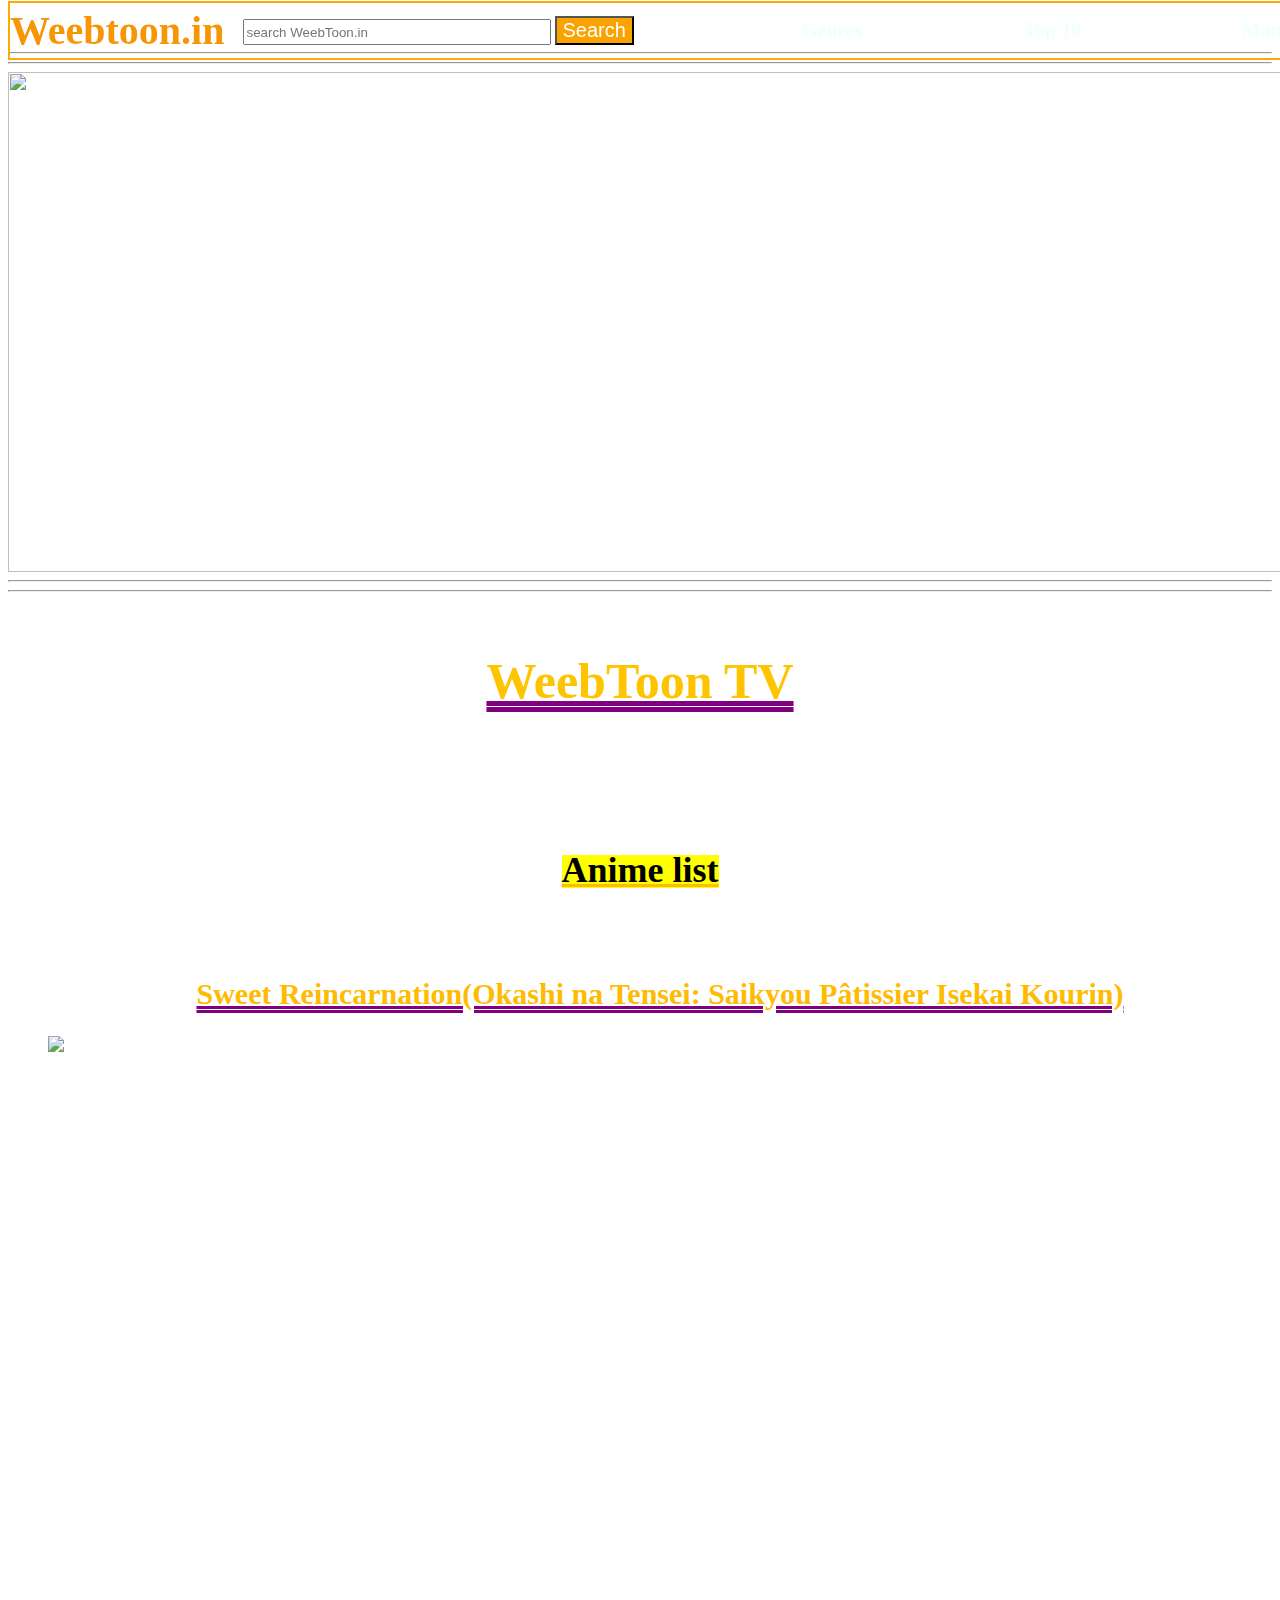
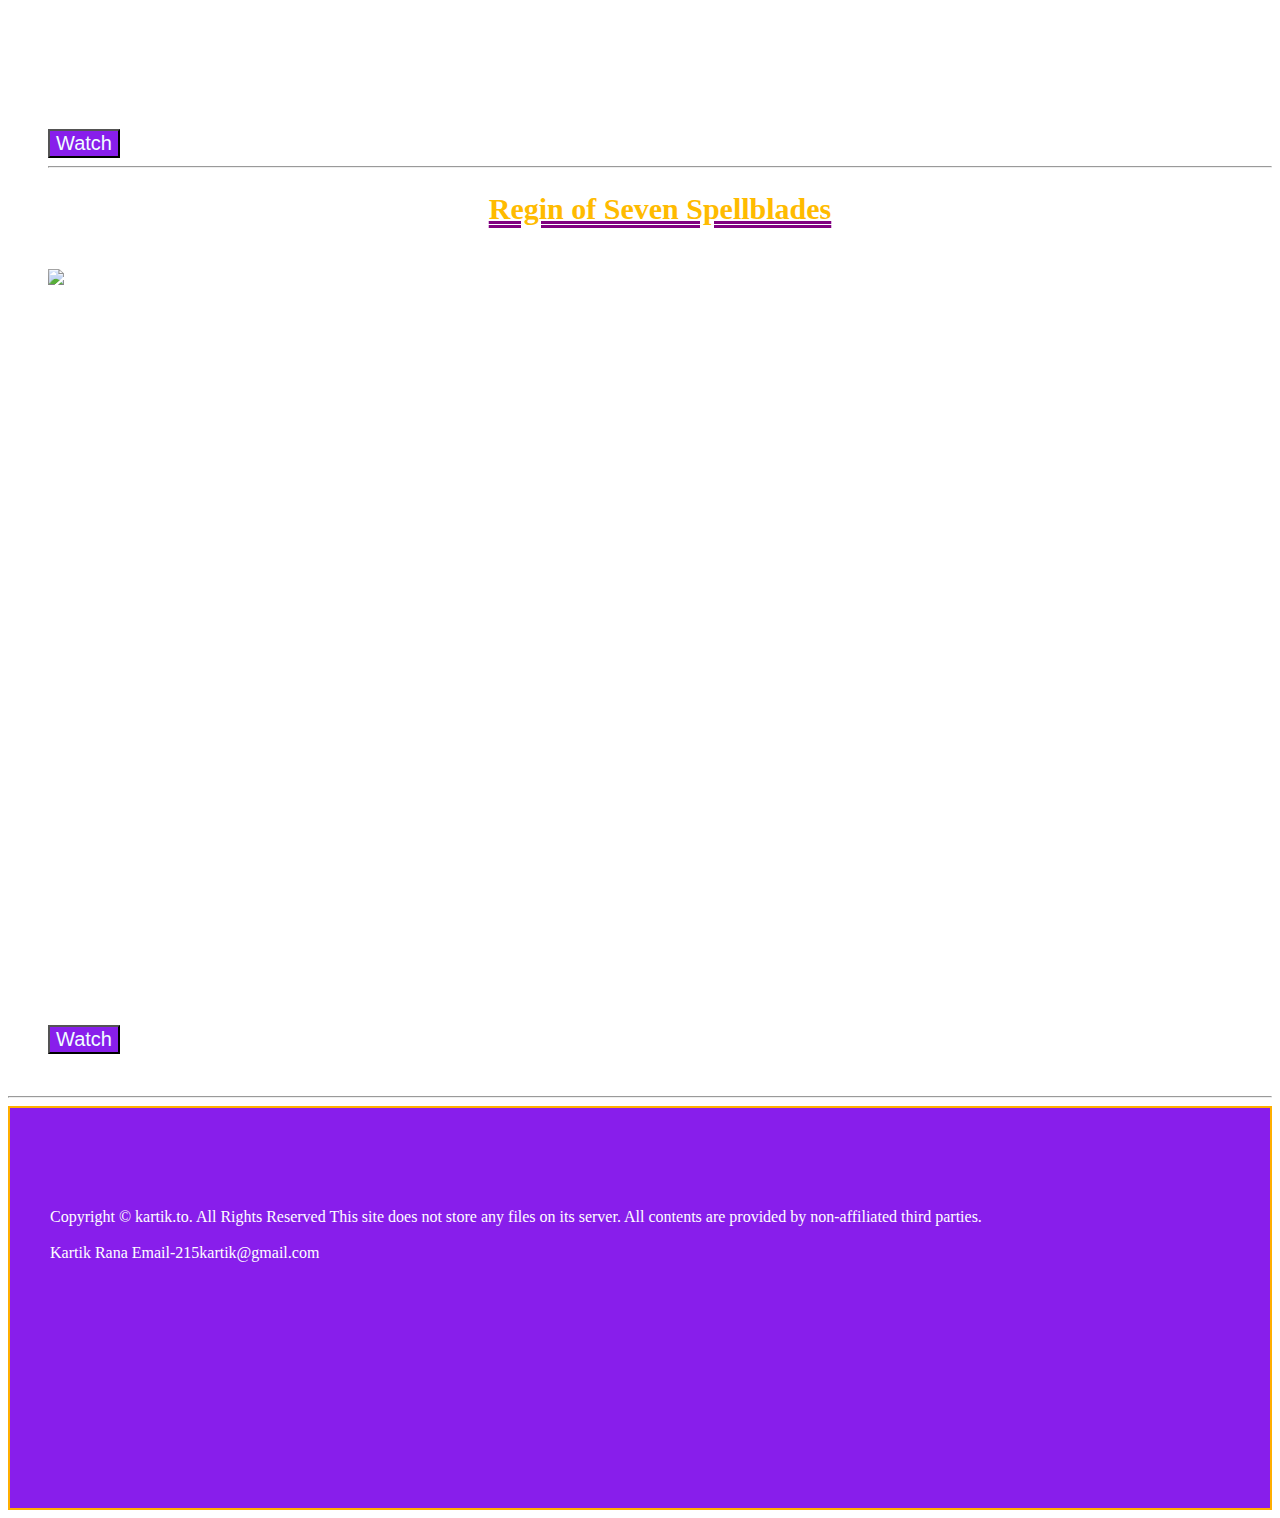
==== index.html @ 0a960207 "nav bar image added" ====
<!DOCTYPE html>
<html lang="en">
  <head>
    <meta charset="UTF-8" />
    <meta name="viewport" content="width=device-width, initial-scale=1.0" />
    <meta name="author" content="Kartik" />
    <meta
      name="discription"
      content="In this website you can watch free anime without  any ads . Content will keep on changing"
    />
    <link rel="stylesheet" href="style.css" />
    <title>Document</title>
  </head>

  <header>
   
    <nav>
      <div class="div" id="navbar">
      
        <a id="logo" href="index.html">Weebtoon.in</a>

        <div id="searchtab">
        <input placeholder="search WeebToon.in" id="searchbar" />
        <button class="button" id="weebtoonbutton">Search</button>
        </div>

        <div id="nav">
        <a class="nav">Genres</a>
        <a class="nav">Top 10</a>
        <a class="nav">Manga</a>
        </div>
        <a class="account"><button id="login">Log-In</button></a>
      
    </div>
    </nav>
  </header>

  <body>
    <br />
    <br />
    <hr />
    <hr />

    <main>
      <img
        class="image"
        id="image1"
        src="https://th.bing.com/th/id/OIP.C_GV-JDkjo9J9HFlaAhZUwHaHa?pid=ImgDet&rs=1"
        width="1500"
        height="500"
      />
      <hr />
      <hr />
      <br />
      <h1 class="heading" id="heading1one">
        WeebToon TV
      </h1>
      

      <p class="paragraph" id="paragraph1">
        <big
          >In this website you can watch free anine which are avilable on this
          website,Content on this website is avilable only for a short period of
          time.All the anime and content of these anime which i upload here is
          not legealy owned by me I dont have copyright of the content nor I
          have the permission to brodcast it.
        </big>
      </p>

      <h2 class="heading" id="heading2one">
        <mark
          ><big>Anime list</big></mark
        >
      </h2>
      <br />
      <br />
      <ul>
        <li>
          <h2 class="heading" id="heading2two">
                Sweet Reincarnation(Okashi na Tensei: Saikyou Pâtissier
                  Isekai Kourin)
              </h2>
          <img
            class="image"
            id="image2"
            src="https://th.bing.com/th/id/OIP.bmdhV1GUwu1mH4zPFfCJNAAAAA?pid=ImgDet&rs=1"
            height="500"
          />
        </li>
        <blockquote cite="https://myanimelist.net/anime/52611/Okashi_na_Tensei">
          <p class="paragraph" id="paragraph2">
            <big>
              A promising pâtissier meets his demise and leaves the world
              without ever having achieved his dream of making the world's
              greatest pastry. But when he is given another chance, he
              reincarnates as nine-year-old Pastry Mille Morteln, determined to
              be successful this second time. His life would not be as sweet as
              his treats, though, as he encounters unfamiliar hardships in the
              magical world. To get one step closer to his lifelong desire,
              Pastry must learn how to fight, utilizing his confectionary
              knowledge and discovering magic along the way.
            </big>
          </p>
        </blockquote>
        <br />
        <button class="button" id="button1">
          <a href="SweetReincarnation.html">Watch</a>
        </button>

        <br />
        <hr />
        <li>
          <h2 class="heading" id="heading2three">
                Regin of Seven Spellblades
              </h2>
          <br />
          <img
            class="image"
            id="image3"
            src="https://th.bing.com/th/id/OIP.89ikvZV5ttyG23_Lf971PQHaLI?pid=ImgDet&rs=1"
            height="500"
          />
          <blockquote
            cite="https://en.wikipedia.org/wiki/Reign_of_the_Seven_Spellblades"
          >
            <p class="paragraph" id="paragraph3">
              <big>
                Springtime at Kimberly Magic Academy brings a new batch of
                first-year students. Among this year's batch is a one Oliver
                Horn, a boy with a mission burning in his chest. His objective
                is to exact vengeance on the members of Kimberly's faculty that
                brutally murdered his mother, however, when he meets a samurai
                girl from the distant nation of Yamatsu, Oliver is trapped
                between his mission and his curiosity with the samurai girl,
                Nanao Hibiya. Alongside her, Oliver meets several other students
                that he becomes fast friends with, however, will these
                friendships prove detrimental to Oliver's vendetta? More
                importantly, as introduced to him and the rest of the
                first-years during the entrance ceremony, Kimberly Academy has
                never once seen a school year without a single student death.
                Can Oliver and his friends survive these seven years of hell?
              </big>
            </p>
          </blockquote>
          <button class="button" id="button2">
            <a href="Reign of SevenSpellblades.html">Watch</a>
          </button>
        </li>
      </ul>
    </main>

    <br />
    <hr />
    <footer>
      
      Copyright © kartik.to. All Rights Reserved
This site does not store any files on its server. All contents are provided by non-affiliated third parties.
     <br/>
    <br/>
      Kartik Rana Email-215kartik@gmail.com
    
    </footer>
  </body>
</html>
---- style.css ----
body {
    background-image: url("https://th.bing.com/th/id/R.cb3ea77bc303d8e379aca0c0916cafac?rik=Y6DYZIYKjjA3ag&riu=http%3a%2f%2fgetwallpapers.com%2fwallpaper%2ffull%2fa%2f9%2f2%2f29702.jpg&ehk=XzBkKN86zXbM%2fLyfdNITGljJEUEH%2blam0UL%2btdeZRA8%3d&risl=&pid=ImgRaw&r=0");
    color: white;
    background-size: cover;
}

#navbar {
    background-image: url(https://wallpaperbat.com/img/533262-desktop-wallpaper-glitter-fur-abstract-art-hd-image-picture-background-91f880.jpg);
    border: 2px solid rgb(250, 172, 3);
    height: 55px;
    width: 1890px;
    position: fixed;
    top:1px;
    display: flex;
    justify-content: space-between;
    align-items: center;
    align-content: center;




}


#weebtoonbutton {

    background-color: rgb(250, 162, 0);
    color: white;
    
}


#nav{
    display: flex;
    justify-content: space-between;
    width: 500px;
    margin-left: -300px;
}

.nav {
    font-size: 20px;
    font-weight: 800;


}

#logo {
    font-size: 40px;
    color: rgb(247, 150, 5);
    font-weight: 900;
    margin-right: 30px;



}



#searchtab{
    margin-left: -480px;
    display: inline-block;

}


#searchbar{
    height: 20px;
    width: 300px;
}

#account {

    margin-left: 00px;
    margin-right: 0px;

}

#login {

    background-color: rgb(255, 196, 0);
    color: white;
    width: 110px;
    border-radius: 15px;
    height: 35px;
    margin: 10px;
}


#summary1 {
    font-size: 30px;
}



#heading1one {
    font-size: 50px;
    text-decoration: purple double underline;
    color: rgb(255, 196, 0);
}


#heading1three {
    text-align: center;
    color: rgb(255, 187, 0);
    text-decoration: double purple underline;
    font-size: 50px;
    font-weight: bolder;
}


#heading1two {
    font-size: 50px;
    text-decoration: purple double underline;
    font-weight: bolder;
    color: rgb(255, 187, 0);

}


.heading{
    text-align: center;
    font-size: 30px;
    text-decoration: underline rgb(255, 187, 0);
}



#heading2one {
    font-size: 30px;
}




#heading2two,#heading2three{
    color: rgb(255, 187, 0);
    text-decoration: underline double purple;
}



#heading2four,
#heading2five,
#heading2six,
#heading2seven {
    font-size: 30px;
    text-decoration: underline rgb(255, 187, 0);
}




p {

    text-align: center;
    font-style: italic;
    font-size: 20px;
}

img {
    display: block;
    margin-left: auto;
    margin-right: auto;
}





button {
    text-align: center;
    font-size: 20px;
    background-color: rgb(136, 30, 235)
}

a {
    text-decoration: none;
    color: azure;
}





iframe {
    display: block;
    margin-right: auto;
    margin-left: auto;
}




footer {
    background-color: rgb(136, 30, 235);
    height: 300px;
    font-weight: 400;
    font-size: medium;
    border: 2px solid rgb(255, 174, 0);
    padding-top: 100px;
    padding-left: 40px;
    background-image: url("https://i.pinimg.com/originals/62/3c/b6/623cb658fb8a7a3fbddb359f93b27501.jpg");
    background-size: cover;
}
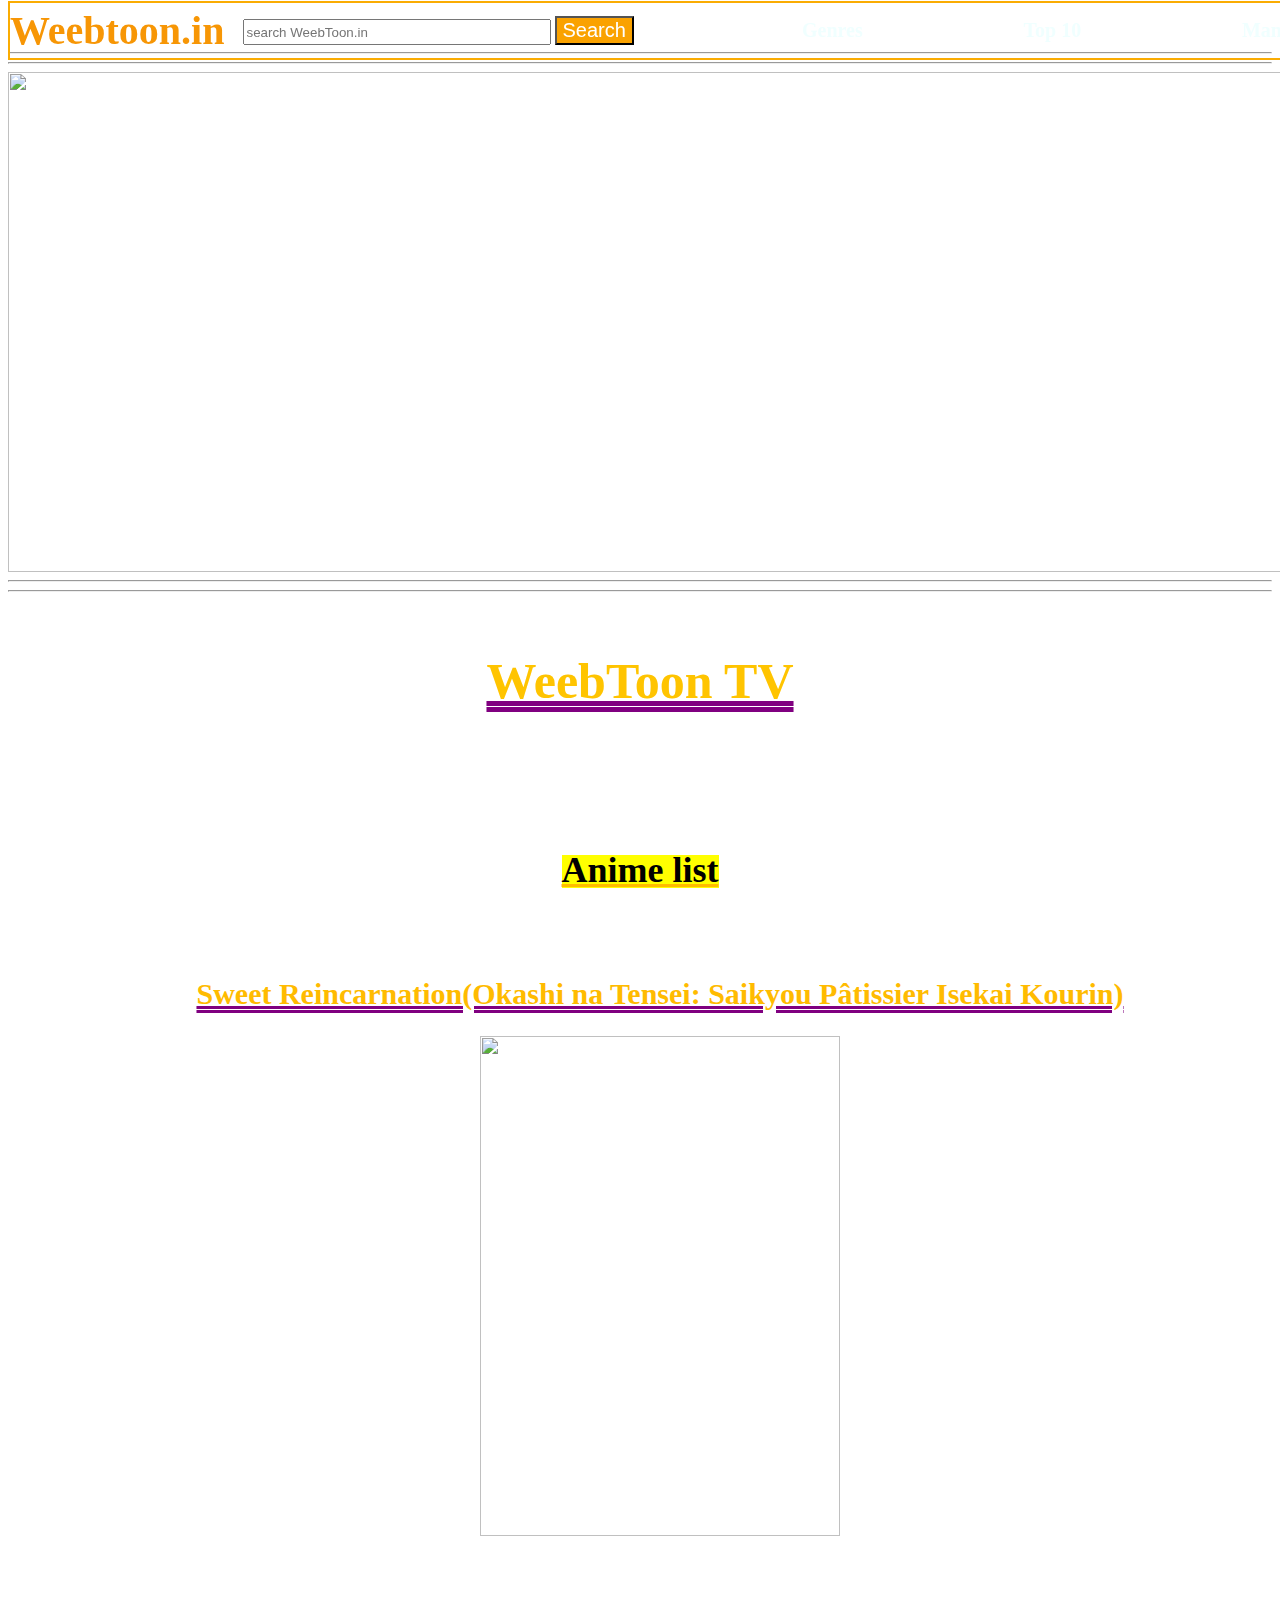
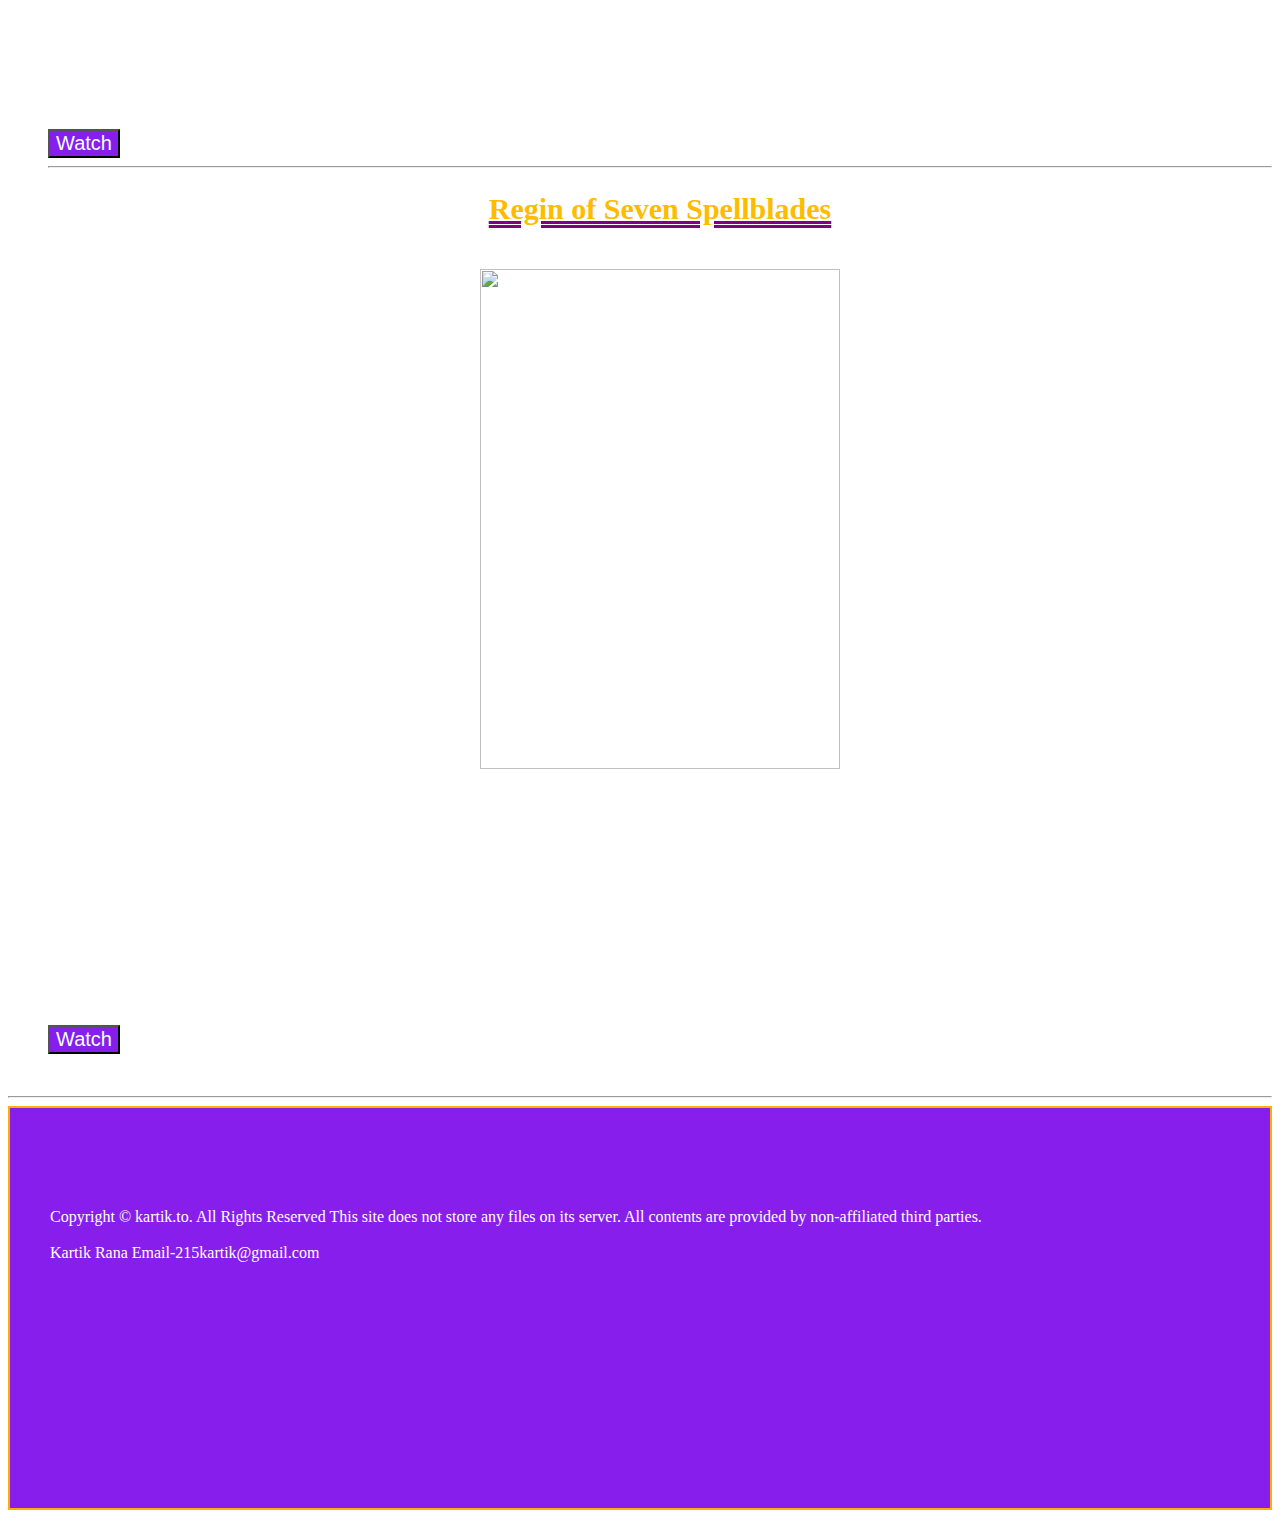
==== commit 64fd6476: "active added" ====
--- a/index.html
+++ b/index.html
@@ -46,8 +46,7 @@
         class="image"
         id="image1"
         src="https://th.bing.com/th/id/OIP.C_GV-JDkjo9J9HFlaAhZUwHaHa?pid=ImgDet&rs=1"
-        width="1500"
-        height="500"
+       
       />
       <hr />
       <hr />
@@ -84,8 +83,8 @@
             class="image"
             id="image2"
             src="https://th.bing.com/th/id/OIP.bmdhV1GUwu1mH4zPFfCJNAAAAA?pid=ImgDet&rs=1"
-            height="500"
-          />
+          /> 
+          
         </li>
         <blockquote cite="https://myanimelist.net/anime/52611/Okashi_na_Tensei">
           <p class="paragraph" id="paragraph2">
@@ -118,7 +117,7 @@
             class="image"
             id="image3"
             src="https://th.bing.com/th/id/OIP.89ikvZV5ttyG23_Lf971PQHaLI?pid=ImgDet&rs=1"
-            height="500"
+            
           />
           <blockquote
             cite="https://en.wikipedia.org/wiki/Reign_of_the_Seven_Spellblades"
--- a/style.css
+++ b/style.css
@@ -3,6 +3,8 @@
     color: white;
     background-size: cover;
 }
+
+
 
 #navbar {
     background-image: url(https://wallpaperbat.com/img/533262-desktop-wallpaper-glitter-fur-abstract-art-hd-image-picture-background-91f880.jpg);
@@ -16,10 +18,12 @@
     align-items: center;
     align-content: center;
 
-
-
-
-}
+}
+
+
+
+
+
 
 
 #weebtoonbutton {
@@ -28,6 +32,25 @@
     color: white;
     
 }
+
+#weebtoonbutton:hover{
+
+    background-color: yellow;
+    color: gray;
+    border: 2px solid snow;
+}
+
+#weebtoonbutton:active{
+
+    background-color: white;
+    color: orangered;
+    border: 2px solid black;
+}
+
+
+
+
+
 
 
 #nav{
@@ -39,10 +62,20 @@
 
 .nav {
     font-size: 20px;
-    font-weight: 800;
-
-
-}
+    font-weight: 800;}
+
+
+.nav:hover{
+    color: yellow;
+}
+
+.nav:active{
+    color: orangered;
+}
+
+
+
+
 
 #logo {
     font-size: 40px;
@@ -67,6 +100,12 @@
     height: 20px;
     width: 300px;
 }
+
+
+
+
+
+
 
 #account {
 
@@ -86,6 +125,25 @@
 }
 
 
+#login:hover{
+    background-color: yellow;
+    border: 2px solid snow;
+    color: gray;
+}
+
+
+#login:active{
+    background-color: white;
+    border: 2px solid black;
+    color: orangered;
+}
+
+
+
+
+
+
+
 #summary1 {
     font-size: 30px;
 }
@@ -157,10 +215,17 @@
     font-size: 20px;
 }
 
+
+#image2,#image3,#image4,#image5{
+    width:360px;
+}
+
 img {
     display: block;
     margin-left: auto;
     margin-right: auto;
+    width:1500px;
+    height: 500px
 }
 
 
@@ -172,6 +237,14 @@
     font-size: 20px;
     background-color: rgb(136, 30, 235)
 }
+button:hover{
+    color: grey;
+    background-color: blue;
+    border: 2px solid snow;
+}
+
+
+
 
 a {
     text-decoration: none;
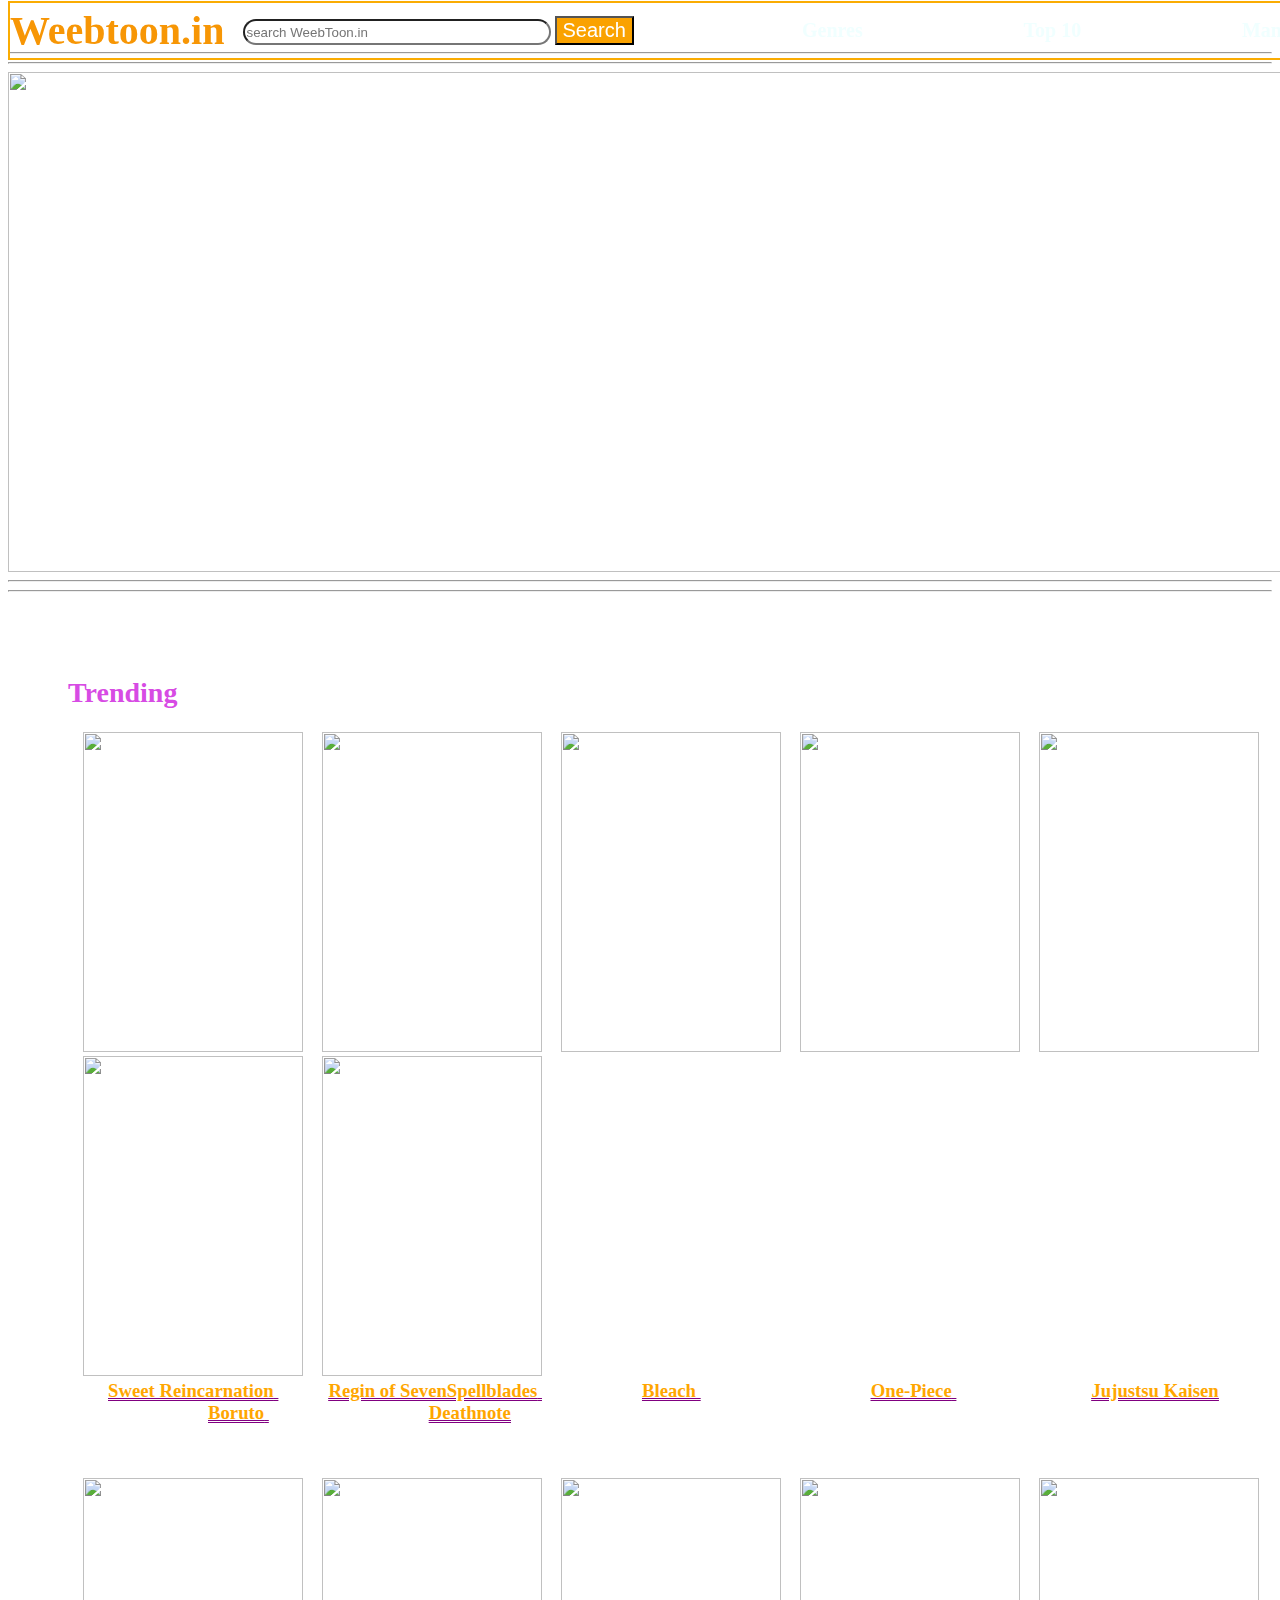
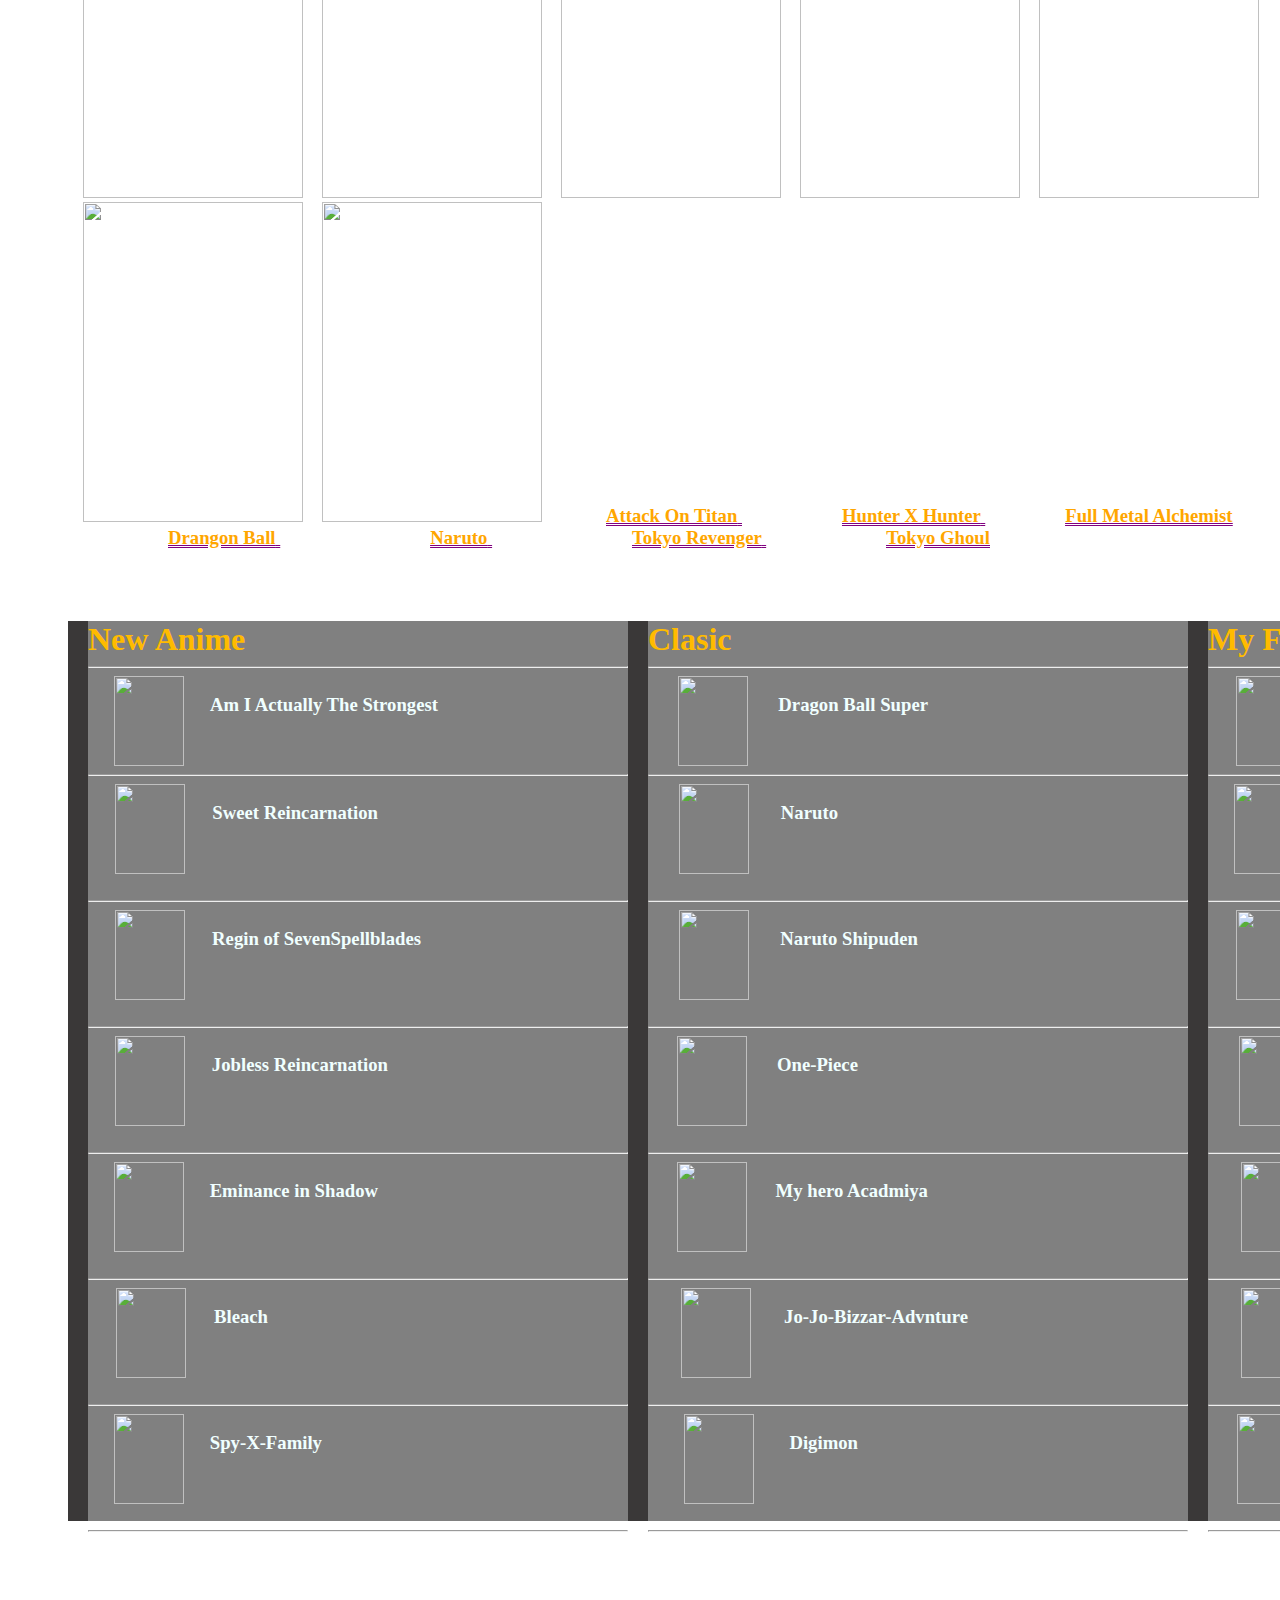
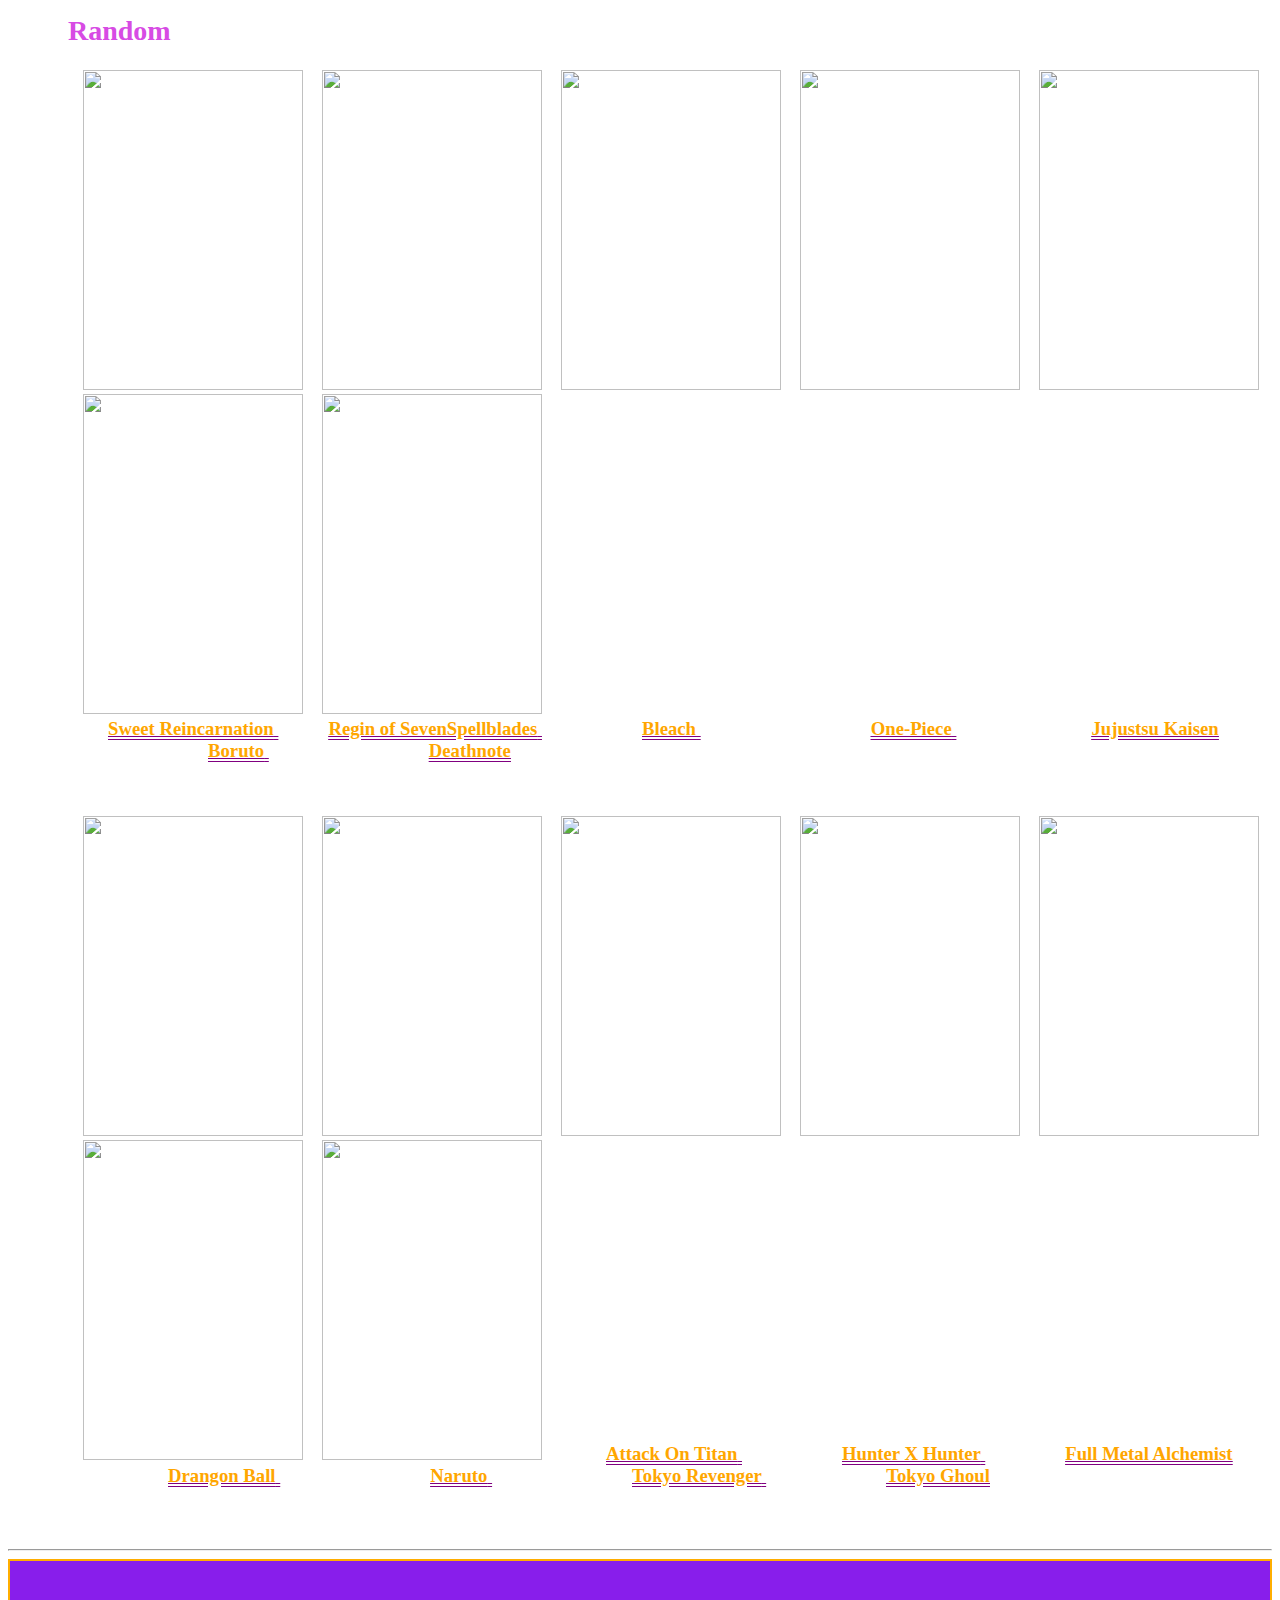
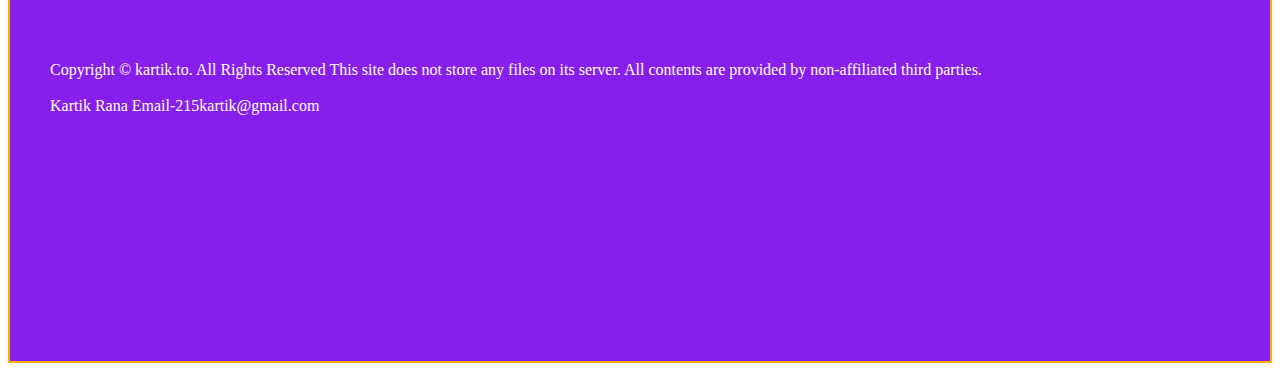
==== commit 3b6679b4: "index.html changed" ====
--- a/index.html
+++ b/index.html
@@ -13,25 +13,22 @@
   </head>
 
   <header>
-   
     <nav>
       <div class="div" id="navbar">
-      
         <a id="logo" href="index.html">Weebtoon.in</a>
 
         <div id="searchtab">
-        <input placeholder="search WeebToon.in" id="searchbar" />
-        <button class="button" id="weebtoonbutton">Search</button>
+          <input placeholder="search WeebToon.in" id="searchbar" />
+          <button class="button" id="weebtoonbutton">Search</button>
         </div>
 
         <div id="nav">
-        <a class="nav">Genres</a>
-        <a class="nav">Top 10</a>
-        <a class="nav">Manga</a>
+          <a class="nav">Genres</a>
+          <a class="nav">Top 10</a>
+          <a class="nav">Manga</a>
         </div>
         <a class="account"><button id="login">Log-In</button></a>
-      
-    </div>
+      </div>
     </nav>
   </header>
 
@@ -46,118 +43,601 @@
         class="image"
         id="image1"
         src="https://th.bing.com/th/id/OIP.C_GV-JDkjo9J9HFlaAhZUwHaHa?pid=ImgDet&rs=1"
-       
       />
       <hr />
       <hr />
       <br />
-      <h1 class="heading" id="heading1one">
-        WeebToon TV
-      </h1>
+      <br />
+      <br />
+      <div class="animetrending">
+        <h1 id="trending">Trending</h1>
+        <div id="trend container">
+          <a href="SweetReincarnation.html"
+            ><img
+              class="trendimg"
+              src="https://th.bing.com/th/id/OIP.bmdhV1GUwu1mH4zPFfCJNAAAAA?pid=ImgDet&rs=1"
+          /></a>
+          <a href="Reign of SevenSpellblades.html"
+            ><img class="trendimg"
+            src=https://th.bing.com/th/id/OIP.89ikvZV5ttyG23_Lf971PQHaLI?pid=ImgDet&rs=1></a
+          >
+          <a href="#"
+            ><img
+              class="trendimg"
+              src="https://i.pinimg.com/736x/6c/e2/0a/6ce20a503f023d55d7bdc68659932a11.jpg"
+          /></a>
+          <a href="#"
+            ><img
+              class="trendimg"
+              src="https://static.zoro.se/poster/one-piece.jpg"
+            />
+          </a>
+          <a href="#"
+            ><img
+              class="trendimg"
+              src="https://storage.mantan-web.jp/images/2021/01/04/20210104dog00m200003000c/007_size6.jpg"
+            />
+          </a>
+          <a href="#"
+            ><img
+              class="trendimg"
+              src="https://img.elo7.com.br/product/zoom/2C161A7/big-poster-anime-boruto-lo002-tamanho-90x60-cm-anime.jpg"
+            />
+          </a>
+          <a href="#"
+            ><img
+              class="trendimg"
+              src="https://image.tmdb.org/t/p/original/qDhbGqjZ7yFwa7FMIzuiQTQMfEQ.jpg"
+            />
+          </a>
+          <div id="trendname1">
+            <h3 class="trendname1" style="margin-left: 40px">
+              <a href="SweetReincarnation.html" class="trendname1"
+                >Sweet Reincarnation</a
+              >
+            </h3>
+            <h3 class="trendname1" style="margin-left: 50px">
+              <a href="Reign of SevenSpellblades.html" class="trendname1">
+                Regin of SevenSpellblades</a
+              >
+            </h3>
+            <h3 class="trendname1" style="margin-left: 100px">
+              <a href="#" class="trendname1">Bleach</a>
+            </h3>
+            <h3 class="trendname1" style="margin-left: 170px">
+              <a href="#" class="trendname1"> One-Piece</a>
+            </h3>
+            <h3 class="trendname1" style="margin-left: 135px">
+              <a href="#" class="trendname1">Jujustsu Kaisen</a>
+            </h3>
+            <h3 class="trendname1" style="margin-left: 140px">
+              <a href="#" class="trendname1">Boruto</a>
+            </h3>
+            <h3 class="trendname1" style="margin-left: 160px">
+              <a href="#" class="trendname1">Deathnote</a>
+            </h3>
+          </div>
+          <br />
+          <br />
+          <br />
+          <a href="#"
+            ><img
+              class="trendimg"
+              src="https://m.media-amazon.com/images/I/81dH7-pkjiL.jpg"
+            />
+          </a>
+          <a href="#"
+            ><img
+              class="trendimg"
+              src="https://picfiles.alphacoders.com/185/185526.jpg"
+            />
+          </a>
+          <a href="#"
+            ><img
+              class="trendimg"
+              src="https://www.themoviedb.org/t/p/original/7qVSNBKsrER8P77DfsSQfrPK04L.jpg"
+            />
+          </a>
+          <a href="#"
+            ><img
+              class="trendimg"
+              src="https://i5.walmartimages.com/asr/22642e5b-e72e-4bcc-b20c-3aab51b2ebce.5097e3e55300ebcdffcd3d59ddb87eeb.jpeg"
+            />
+          </a>
+          <a href="#"
+            ><img
+              class="trendimg"
+              src="https://image.tmdb.org/t/p/original/vDkct38sSFSWJIATlfJw0l3QOIR.jpg"
+            />
+          </a>
+          <a href="#"
+            ><img
+              class="trendimg"
+              src="https://www.themoviedb.org/t/p/original/y8xaPPyCwB56NmrYlpg8GkPzP6q.jpg"
+            />
+          </a>
+          <a href="#"
+            ><img
+              class="trendimg"
+              src="https://th.bing.com/th/id/OIP.HcqkeoOf0XJPE_GwceH3GAHaLH?pid=ImgDet&rs=1"
+            />
+          </a>
+
+          <h3 class="trendname1" style="margin-left: 60px">
+            <a href="#" class="trendname1">Attack On Titan</a>
+          </h3>
+          <h3 class="trendname1" style="margin-left: 100px">
+            <a href="#" class="trendname1">Hunter X Hunter</a>
+          </h3>
+          <h3 class="trendname1" style="margin-left: 80px">
+            <a href="#" class="trendname1">Full Metal Alchemist</a>
+          </h3>
+          <h3 class="trendname1" style="margin-left: 100px">
+            <a href="#" class="trendname1">Drangon Ball</a>
+          </h3>
+          <h3 class="trendname1" style="margin-left: 150px">
+            <a href="#" class="trendname1">Naruto</a>
+          </h3>
+          <h3 class="trendname1" style="margin-left: 140px">
+            <a href="#" class="trendname1">Tokyo Revenger</a>
+          </h3>
+          <h3 class="trendname1" style="margin-left: 120px">
+            <a href="#" class="trendname1">Tokyo Ghoul</a>
+          </h3>
+        </div>
+      </div>
+      <br />
+      <br />
+      <br />
+      <br />
+
+      <div id="table">
+        <div class="table">
+          <h1 class="tableheading">New Anime</h1>
+          <br />
+          <hr />
+
+          <a href="#">
+            <div class="tablenew" style="margin-right: 190px">
+              <img
+                class="newimg"
+                src="https://images4.penguinrandomhouse.com/cover/9781646517701"
+              />
+              <h3>Am I Actually The Strongest</h3>
+            </div>
+          </a>
+
+          <hr />
+
+          <a href="#">
+            <div class="tablenew" style="margin-right: 250px">
+              <img
+                class="newimg"
+                src="https://th.bing.com/th/id/OIP.bmdhV1GUwu1mH4zPFfCJNAAAAA?pid=ImgDet&rs=1"
+              />
+              <h3>Sweet Reincarnation</h3>
+            </div>
+          </a>
+
+          <br />
+          <hr />
+
+          <a href="#">
+            <div class="tablenew" style="margin-right: 207px">
+              <img
+                class="newimg"
+                src="https://th.bing.com/th/id/OIP.qyH5FJR87kt6qmUij0rS3QHaLH?pid=ImgDet&rs=1"
+              />
+              <h3>Regin of SevenSpellblades</h3>
+            </div>
+          </a>
+
+          <br />
+          <hr />
+
+          <a href="#">
+            <div class="tablenew" style="margin-right: 240px">
+              <img
+                class="newimg"
+                src="https://th.bing.com/th/id/OIP.rNj7JfddjodrOH6hSo2pnQHaKi?pid=ImgDet&rs=1"
+              />
+              <h3>Jobless Reincarnation</h3>
+            </div>
+          </a>
+
+          <br />
+          <hr />
+
+          <a href="#">
+            <div class="tablenew" style="margin-right: 250px">
+              <img
+                class="newimg"
+                src="https://th.bing.com/th/id/OIP.M6lrZaM_m2Ay3SlijyF8nAAAAA?pid=ImgDet&rs=1"
+              />
+              <h3>Eminance in Shadow</h3>
+            </div>
+          </a>
+
+          <br />
+          <hr />
+
+          <a href="#">
+            <div class="tablenew" style="margin-right: 360px">
+              <img
+                class="newimg"
+                src="https://wegotthiscovered.com/wp-content/uploads/2022/10/bleach-where-to-watch.jpg"
+              />
+              <h3>Bleach</h3>
+            </div>
+          </a>
+
+          <br />
+          <hr />
+
+          <a href="#">
+            <div class="tablenew" style="margin-right: 306px">
+              <img
+                class="newimg"
+                src="https://i1.wp.com/www.theoasg.com/wp-content/uploads/2019/07/Spy-X-Family.jpg?fit=1280%2C1068&ssl=1"
+              />
+              <h3>Spy-X-Family</h3>
+            </div>
+          </a>
+
+          <br />
+          <hr />
+        </div>
+
+        <div class="table">
+          <h1 class="tableheading">Clasic</h1>
+
+          <br />
+          <hr />
+
+          <a href="#">
+            <div class="tablenew" style="margin-right: 260px">
+              <img
+                class="newimg"
+                src="https://i5.walmartimages.com/asr/22642e5b-e72e-4bcc-b20c-3aab51b2ebce.5097e3e55300ebcdffcd3d59ddb87eeb.jpeg"
+              />
+              <h3>Dragon Ball Super</h3>
+            </div>
+          </a>
+
+          <hr />
+
+          <a href="#">
+            <div class="tablenew" style="margin-right: 350px">
+              <img
+                class="newimg"
+                src="https://wallpapercave.com/wp/wp8840621.jpg"
+              />
+              <h3>Naruto</h3>
+            </div>
+          </a>
+
+          <br />
+          <hr />
+
+          <a href="#">
+            <div class="tablenew" style="margin-right: 270px">
+              <img
+                class="newimg"
+                src="https://image.tmdb.org/t/p/original/vDkct38sSFSWJIATlfJw0l3QOIR.jpg"
+              />
+              <h3>Naruto Shipuden</h3>
+            </div>
+          </a>
+
+          <br />
+          <hr />
+
+          <a href="#">
+            <div class="tablenew" style="margin-right: 330px">
+              <img
+                class="newimg"
+                src="https://wallpapercave.com/wp/wp7999902.jpg"
+              />
+              <h3>One-Piece</h3>
+            </div>
+          </a>
+
+          <br />
+          <hr />
+
+          <a href="#">
+            <div class="tablenew" style="margin-right: 260px">
+              <img
+                class="newimg"
+                src="https://th.bing.com/th/id/OIP.01YIaBtjVuAeP5nkc6DcSQAAAA?pid=ImgDet&rs=1"
+              />
+              <h3>My hero Acadmiya</h3>
+            </div>
+          </a>
+
+          <br />
+          <hr />
+
+          <a href="#">
+            <div class="tablenew" style="margin-right: 220px">
+              <img
+                class="newimg"
+                src="https://i5.walmartimages.com/asr/cfd27c56-bca3-46fe-91c9-c956bd716598.55b5466fe3b7183121e99a987b6fe051.jpeg"
+              />
+              <h3>Jo-Jo-Bizzar-Advnture</h3>
+            </div>
+          </a>
+
+          <br />
+          <hr />
+
+          <a href="#">
+            <div class="tablenew" style="margin-right: 330px">
+              <img
+                class="newimg"
+                src="https://www.themoviedb.org/t/p/original/Av8PwfWlos6hkwJEoegvLrkhSg4.jpg"
+              />
+              <h3>Digimon</h3>
+            </div>
+          </a>
+
+          <br />
+          <hr />
+        </div>
+
+        <div class="table">
+          <h1 class="tableheading">My Fav</h1>
+
+          <br />
+          <hr />
+
+          <a href="#">
+            <div class="tablenew" style="margin-right: 280px">
+              <img
+                class="newimg"
+                src="https://www.justwatch.com/images/poster/199388952/s718"
+              />
+              <h3>One-Punch-Man</h3>
+            </div>
+          </a>
+
+          <hr />
+
+          <a href="#">
+            <div class="tablenew" style="margin-right: 380px">
+              <img
+                class="newimg"
+                src="https://picfiles.alphacoders.com/367/367840.jpg"
+              />
+              <h3>Baki</h3>
+            </div>
+          </a>
+
+          <br />
+          <hr />
+
+          <a href="#">
+            <div class="tablenew" style="margin-right: 140px">
+              <img
+                class="newimg"
+                src="https://cdn2.penguin.com.au/covers/original/9781646510757.jpg"
+              />
+              <h3>Time I Got Reincarnated As Slime</h3>
+            </div>
+          </a>
+
+          <br />
+          <hr />
+
+          <a href="#">
+            <div class="tablenew" style="margin-right: 300px">
+              <img
+                class="newimg"
+                src="https://images-na.ssl-images-amazon.com/images/I/81EQ859k-BL.jpg"
+              />
+              <h3>Blue Exorcist</h3>
+            </div>
+          </a>
+
+          <br />
+          <hr />
+
+          <a href="#">
+            <div class="tablenew" style="margin-right: 330px">
+              <img
+                class="newimg"
+                src="https://i.pinimg.com/originals/60/05/e6/6005e6476bf41339b60c596554bd62fb.jpg"
+              />
+              <h3>Overlord</h3>
+            </div>
+          </a>
+
+          <br />
+          <hr />
+
+          <a href="#">
+            <div class="tablenew" style="margin-right: 330px">
+              <img
+                class="newimg"
+                src="https://image.tmdb.org/t/p/original/oUdOt0VbJQnkLwOiQLPJLxH8oCA.jpg"
+              />
+              <h3>Pokemon</h3>
+            </div>
+          </a>
+
+          <br />
+          <hr />
+
+          <a href="#">
+            <div class="tablenew" style="margin-right: 280px">
+              <img
+                class="newimg"
+                src="https://i0.wp.com/englishlightnovels.com/wp-content/uploads/2020/08/seirei-gensouki-spirit-chronicles-volume-11-cover.jpg?fit=735%2C1024&ssl=1"
+              />
+              <h3>Sprit Chronicles</h3>
+            </div>
+          </a>
+
+          <br />
+          <hr />
+        </div>
+      </div>
+      <br />
+      <br />
+      <br />
+      <br />
+      <div class="animetrending">
+        <h1 id="trending">Random</h1>
+        <div id="trend container">
+          <a href="SweetReincarnation.html"
+            ><img
+              class="trendimg"
+              src="https://th.bing.com/th/id/OIP.bmdhV1GUwu1mH4zPFfCJNAAAAA?pid=ImgDet&rs=1"
+          /></a>
+          <a href="Reign of SevenSpellblades.html"
+            ><img class="trendimg"
+            src=https://th.bing.com/th/id/OIP.89ikvZV5ttyG23_Lf971PQHaLI?pid=ImgDet&rs=1></a
+          >
+          <a href="#"
+            ><img
+              class="trendimg"
+              src="https://i.pinimg.com/736x/6c/e2/0a/6ce20a503f023d55d7bdc68659932a11.jpg"
+          /></a>
+          <a href="#"
+            ><img
+              class="trendimg"
+              src="https://static.zoro.se/poster/one-piece.jpg"
+            />
+          </a>
+          <a href="#"
+            ><img
+              class="trendimg"
+              src="https://storage.mantan-web.jp/images/2021/01/04/20210104dog00m200003000c/007_size6.jpg"
+            />
+          </a>
+          <a href="#"
+            ><img
+              class="trendimg"
+              src="https://img.elo7.com.br/product/zoom/2C161A7/big-poster-anime-boruto-lo002-tamanho-90x60-cm-anime.jpg"
+            />
+          </a>
+          <a href="#"
+            ><img
+              class="trendimg"
+              src="https://image.tmdb.org/t/p/original/qDhbGqjZ7yFwa7FMIzuiQTQMfEQ.jpg"
+            />
+          </a>
+          <div id="trendname1">
+            <h3 class="trendname1" style="margin-left: 40px">
+              <a href="SweetReincarnation.html" class="trendname1"
+                >Sweet Reincarnation</a
+              >
+            </h3>
+            <h3 class="trendname1" style="margin-left: 50px">
+              <a href="Reign of SevenSpellblades.html" class="trendname1">
+                Regin of SevenSpellblades</a
+              >
+            </h3>
+            <h3 class="trendname1" style="margin-left: 100px">
+              <a href="#" class="trendname1">Bleach</a>
+            </h3>
+            <h3 class="trendname1" style="margin-left: 170px">
+              <a href="#" class="trendname1"> One-Piece</a>
+            </h3>
+            <h3 class="trendname1" style="margin-left: 135px">
+              <a href="#" class="trendname1">Jujustsu Kaisen</a>
+            </h3>
+            <h3 class="trendname1" style="margin-left: 140px">
+              <a href="#" class="trendname1">Boruto</a>
+            </h3>
+            <h3 class="trendname1" style="margin-left: 160px">
+              <a href="#" class="trendname1">Deathnote</a>
+            </h3>
+          </div>
+          <br />
+          <br />
+          <br />
+          <a href="#"
+            ><img
+              class="trendimg"
+              src="https://m.media-amazon.com/images/I/81dH7-pkjiL.jpg"
+            />
+          </a>
+          <a href="#"
+            ><img
+              class="trendimg"
+              src="https://picfiles.alphacoders.com/185/185526.jpg"
+            />
+          </a>
+          <a href="#"
+            ><img
+              class="trendimg"
+              src="https://www.themoviedb.org/t/p/original/7qVSNBKsrER8P77DfsSQfrPK04L.jpg"
+            />
+          </a>
+          <a href="#"
+            ><img
+              class="trendimg"
+              src="https://i5.walmartimages.com/asr/22642e5b-e72e-4bcc-b20c-3aab51b2ebce.5097e3e55300ebcdffcd3d59ddb87eeb.jpeg"
+            />
+          </a>
+          <a href="#"
+            ><img
+              class="trendimg"
+              src="https://image.tmdb.org/t/p/original/vDkct38sSFSWJIATlfJw0l3QOIR.jpg"
+            />
+          </a>
+          <a href="#"
+            ><img
+              class="trendimg"
+              src="https://www.themoviedb.org/t/p/original/y8xaPPyCwB56NmrYlpg8GkPzP6q.jpg"
+            />
+          </a>
+          <a href="#"
+            ><img
+              class="trendimg"
+              src="https://th.bing.com/th/id/OIP.HcqkeoOf0XJPE_GwceH3GAHaLH?pid=ImgDet&rs=1"
+            />
+          </a>
+
+          <h3 class="trendname1" style="margin-left: 60px">
+            <a href="#" class="trendname1">Attack On Titan</a>
+          </h3>
+          <h3 class="trendname1" style="margin-left: 100px">
+            <a href="#" class="trendname1">Hunter X Hunter</a>
+          </h3>
+          <h3 class="trendname1" style="margin-left: 80px">
+            <a href="#" class="trendname1">Full Metal Alchemist</a>
+          </h3>
+          <h3 class="trendname1" style="margin-left: 100px">
+            <a href="#" class="trendname1">Drangon Ball</a>
+          </h3>
+          <h3 class="trendname1" style="margin-left: 150px">
+            <a href="#" class="trendname1">Naruto</a>
+          </h3>
+          <h3 class="trendname1" style="margin-left: 140px">
+            <a href="#" class="trendname1">Tokyo Revenger</a>
+          </h3>
+          <h3 class="trendname1" style="margin-left: 120px">
+            <a href="#" class="trendname1">Tokyo Ghoul</a>
+          </h3>
+        </div>
+      </div>
+      <br />
+      <br />
+      <br />
+      <hr />
+      <footer>
+        
+        Copyright © kartik.to. All Rights Reserved
+  This site does not store any files on its server. All contents are provided by non-affiliated third parties.
+       <br/>
+      <br/>
+        Kartik Rana Email-215kartik@gmail.com
       
-
-      <p class="paragraph" id="paragraph1">
-        <big
-          >In this website you can watch free anine which are avilable on this
-          website,Content on this website is avilable only for a short period of
-          time.All the anime and content of these anime which i upload here is
-          not legealy owned by me I dont have copyright of the content nor I
-          have the permission to brodcast it.
-        </big>
-      </p>
-
-      <h2 class="heading" id="heading2one">
-        <mark
-          ><big>Anime list</big></mark
-        >
-      </h2>
-      <br />
-      <br />
-      <ul>
-        <li>
-          <h2 class="heading" id="heading2two">
-                Sweet Reincarnation(Okashi na Tensei: Saikyou Pâtissier
-                  Isekai Kourin)
-              </h2>
-          <img
-            class="image"
-            id="image2"
-            src="https://th.bing.com/th/id/OIP.bmdhV1GUwu1mH4zPFfCJNAAAAA?pid=ImgDet&rs=1"
-          /> 
-          
-        </li>
-        <blockquote cite="https://myanimelist.net/anime/52611/Okashi_na_Tensei">
-          <p class="paragraph" id="paragraph2">
-            <big>
-              A promising pâtissier meets his demise and leaves the world
-              without ever having achieved his dream of making the world's
-              greatest pastry. But when he is given another chance, he
-              reincarnates as nine-year-old Pastry Mille Morteln, determined to
-              be successful this second time. His life would not be as sweet as
-              his treats, though, as he encounters unfamiliar hardships in the
-              magical world. To get one step closer to his lifelong desire,
-              Pastry must learn how to fight, utilizing his confectionary
-              knowledge and discovering magic along the way.
-            </big>
-          </p>
-        </blockquote>
-        <br />
-        <button class="button" id="button1">
-          <a href="SweetReincarnation.html">Watch</a>
-        </button>
-
-        <br />
-        <hr />
-        <li>
-          <h2 class="heading" id="heading2three">
-                Regin of Seven Spellblades
-              </h2>
-          <br />
-          <img
-            class="image"
-            id="image3"
-            src="https://th.bing.com/th/id/OIP.89ikvZV5ttyG23_Lf971PQHaLI?pid=ImgDet&rs=1"
-            
-          />
-          <blockquote
-            cite="https://en.wikipedia.org/wiki/Reign_of_the_Seven_Spellblades"
-          >
-            <p class="paragraph" id="paragraph3">
-              <big>
-                Springtime at Kimberly Magic Academy brings a new batch of
-                first-year students. Among this year's batch is a one Oliver
-                Horn, a boy with a mission burning in his chest. His objective
-                is to exact vengeance on the members of Kimberly's faculty that
-                brutally murdered his mother, however, when he meets a samurai
-                girl from the distant nation of Yamatsu, Oliver is trapped
-                between his mission and his curiosity with the samurai girl,
-                Nanao Hibiya. Alongside her, Oliver meets several other students
-                that he becomes fast friends with, however, will these
-                friendships prove detrimental to Oliver's vendetta? More
-                importantly, as introduced to him and the rest of the
-                first-years during the entrance ceremony, Kimberly Academy has
-                never once seen a school year without a single student death.
-                Can Oliver and his friends survive these seven years of hell?
-              </big>
-            </p>
-          </blockquote>
-          <button class="button" id="button2">
-            <a href="Reign of SevenSpellblades.html">Watch</a>
-          </button>
-        </li>
-      </ul>
+      </footer>
+    </body>
+  </html>
     </main>
-
-    <br />
-    <hr />
-    <footer>
-      
-      Copyright © kartik.to. All Rights Reserved
-This site does not store any files on its server. All contents are provided by non-affiliated third parties.
-     <br/>
-    <br/>
-      Kartik Rana Email-215kartik@gmail.com
-    
-    </footer>
   </body>
 </html>
--- a/style.css
+++ b/style.css
@@ -12,7 +12,7 @@
     height: 55px;
     width: 1890px;
     position: fixed;
-    top:1px;
+    top: 1px;
     display: flex;
     justify-content: space-between;
     align-items: center;
@@ -30,30 +30,33 @@
 
     background-color: rgb(250, 162, 0);
     color: white;
-    
-}
-
-#weebtoonbutton:hover{
+    transition: all 500ms ease-in-out 1ms;
+}
+
+#weebtoonbutton:hover {
 
     background-color: yellow;
     color: gray;
     border: 2px solid snow;
-}
-
-#weebtoonbutton:active{
+    font-weight: 700;
+    font-size: 20px;
+}
+
+#weebtoonbutton:active {
 
     background-color: white;
     color: orangered;
     border: 2px solid black;
-}
-
-
-
-
-
-
-
-#nav{
+    font-size: 25px;
+}
+
+
+
+
+
+
+
+#nav {
     display: flex;
     justify-content: space-between;
     width: 500px;
@@ -62,14 +65,15 @@
 
 .nav {
     font-size: 20px;
-    font-weight: 800;}
-
-
-.nav:hover{
+    font-weight: 800;
+}
+
+
+.nav:hover {
     color: yellow;
 }
 
-.nav:active{
+.nav:active {
     color: orangered;
 }
 
@@ -89,16 +93,17 @@
 
 
 
-#searchtab{
+#searchtab {
     margin-left: -480px;
     display: inline-block;
 
 }
 
 
-#searchbar{
+#searchbar {
     height: 20px;
     width: 300px;
+    border-radius: 18px;
 }
 
 
@@ -122,30 +127,54 @@
     border-radius: 15px;
     height: 35px;
     margin: 10px;
-}
-
-
-#login:hover{
+    transition: all 400ms ease-in-out 1ms;
+}
+
+
+#login:hover {
     background-color: yellow;
     border: 2px solid snow;
     color: gray;
-}
-
-
-#login:active{
+    font-size: 20px;
+    font-weight: 700;
+}
+
+
+#login:active {
     background-color: white;
     border: 2px solid black;
     color: orangered;
-}
-
-
-
-
-
+    font-size: 25px;
+}
+
+
+
+
+.animetrending{
+    margin-left: 60px;
+
+}
 
 
 #summary1 {
     font-size: 30px;
+}
+
+
+
+#trending{
+    color: rgb(215, 75, 228);
+    font-size: 28px;
+    font-weight: 400px;
+    line-height: 40px;
+
+}
+
+.trendname1{
+    display: inline;
+    color: rgb(255, 166, 0);
+    text-decoration: double underline purple 
+    
 }
 
 
@@ -175,7 +204,7 @@
 }
 
 
-.heading{
+.heading {
     text-align: center;
     font-size: 30px;
     text-decoration: underline rgb(255, 187, 0);
@@ -190,7 +219,8 @@
 
 
 
-#heading2two,#heading2three{
+#heading2two,
+#heading2three {
     color: rgb(255, 187, 0);
     text-decoration: underline double purple;
 }
@@ -216,15 +246,97 @@
 }
 
 
-#image2,#image3,#image4,#image5{
-    width:360px;
+
+
+.trendimg{
+    display: inline;
+    height: 320px;
+    width: 220px;
+    margin-left: 15px;
+    transition: all 500ms ease-in-out 1ms;
+}
+
+.trendimg:hover{
+    height:340px;
+    width: 240px;
+    border: 3px solid rgb(255, 166, 0);
+}
+
+.trendimg:active{
+    height: 300px;
+    width: 200px;
+    border: 2px solid blue;
+}
+
+.trendname1{
+    transition: all 500ms ease-in-out 1ms;
+}
+
+.trendname1:hover{
+    font-size: 120%;
+    border: 2px solid snow;
+}
+
+
+#table{
+    background-color: rgb(58, 56, 56);
+    width: 1700px;
+    margin-left: 60px;
+    height: 900px;
+    display: flex;
+    flex-direction: row;
+    
+}
+
+
+
+.table{
+    
+   width: 540px;
+    height: 900px;
+    display: inline-block;
+    background-color: gray;
+    margin-left: 20px
+    
+
+}
+
+
+.tableheading{
+    display: inline;
+    color: rgb(255, 187, 0);
+}
+
+.tablenew{
+    display: flex;
+    flex-direction: row;
+    justify-content: flex-start;
+    margin-right: 190px;
+    font-weight: 200;
+   margin-top: 5px;
+}
+
+.newimg{
+    height: 90px;
+    width: 70px;
+    display: inline;
+
+}
+
+
+
+#image2,
+#image3,
+#image4,
+#image5 {
+    width: 360px;
 }
 
 img {
     display: block;
     margin-left: auto;
     margin-right: auto;
-    width:1500px;
+    width: 1500px;
     height: 500px
 }
 
@@ -235,15 +347,22 @@
 button {
     text-align: center;
     font-size: 20px;
-    background-color: rgb(136, 30, 235)
-}
-button:hover{
+    background-color: rgb(136, 30, 235);
+    transition: all 400ms ease-in-out 1ms;
+}
+
+button:hover {
     color: grey;
     background-color: blue;
     border: 2px solid snow;
-}
-
-
+    font-size: 30px;
+}
+
+button:active {
+    color: rgb(255, 174, 0);
+    background-color: snow;
+    border: purple 2px solid
+}
 
 
 a {
@@ -274,6 +393,4 @@
     padding-left: 40px;
     background-image: url("https://i.pinimg.com/originals/62/3c/b6/623cb658fb8a7a3fbddb359f93b27501.jpg");
     background-size: cover;
-}
-    
- +}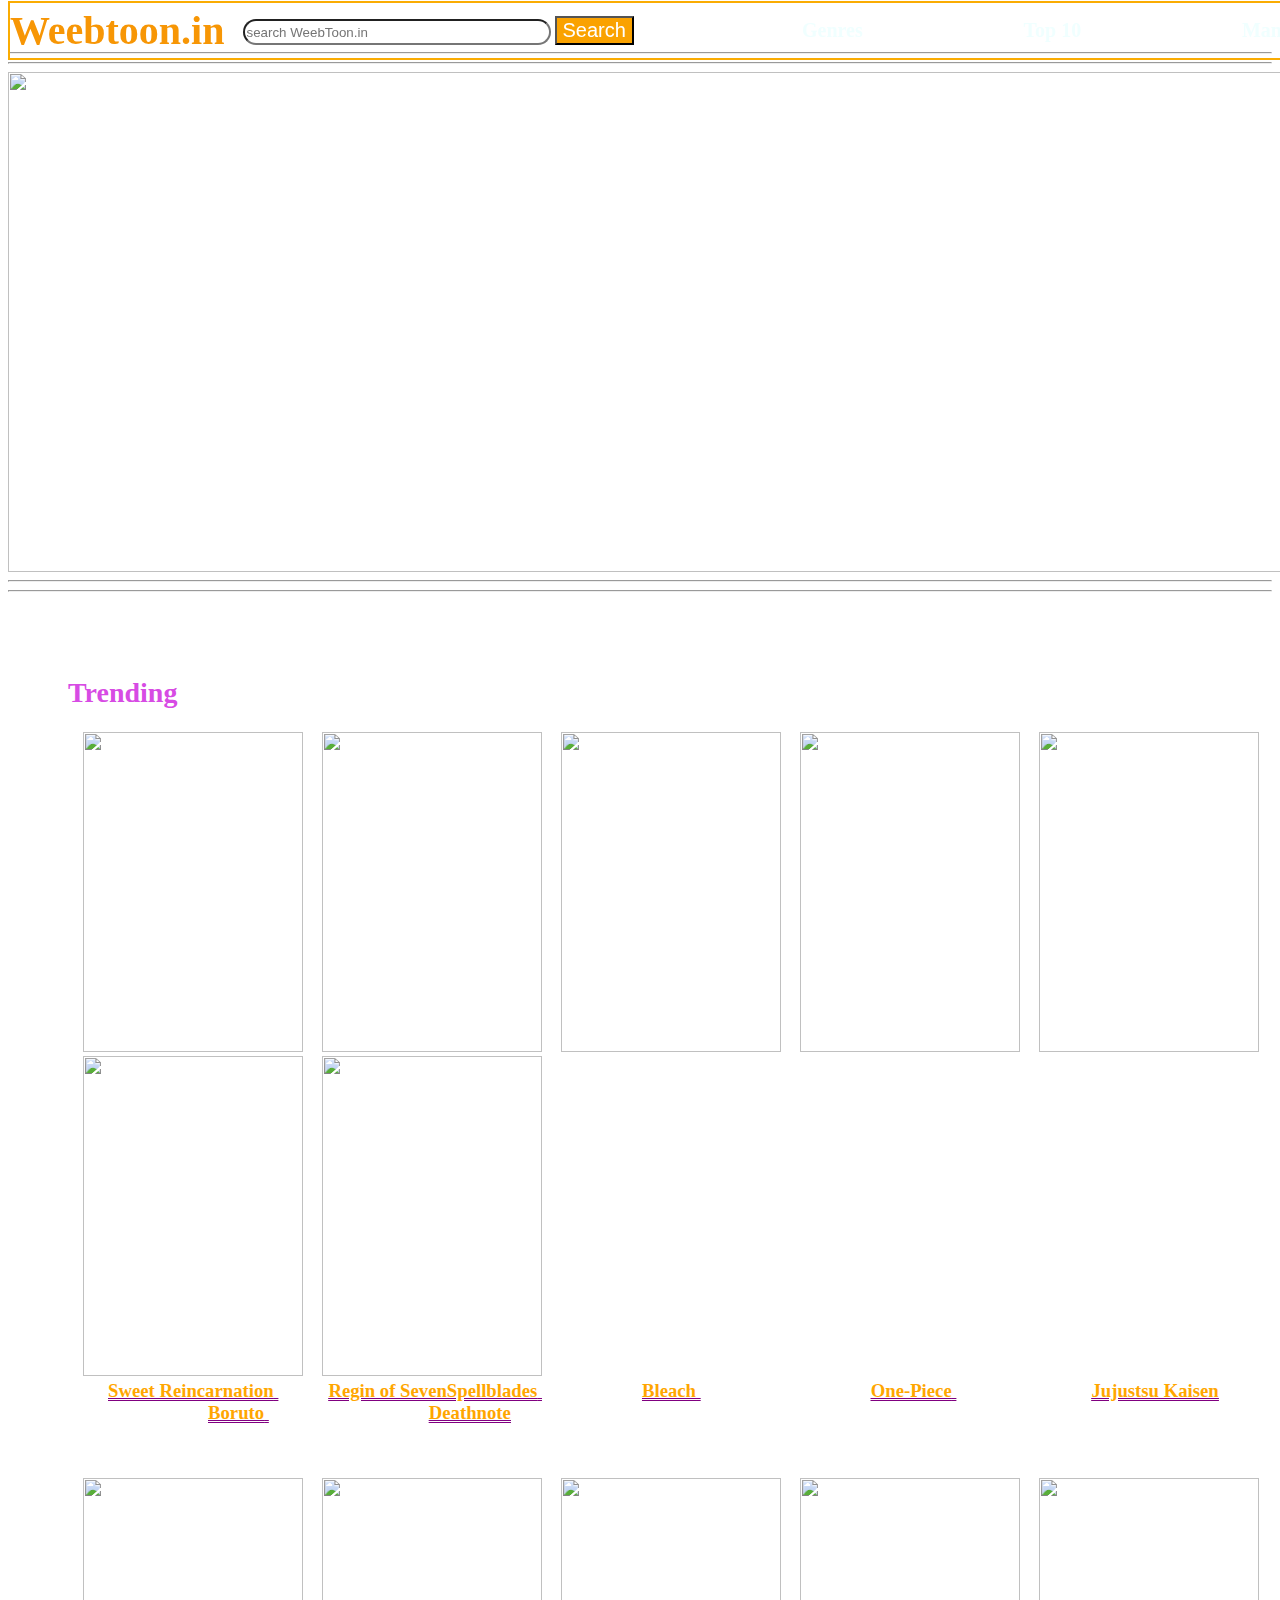
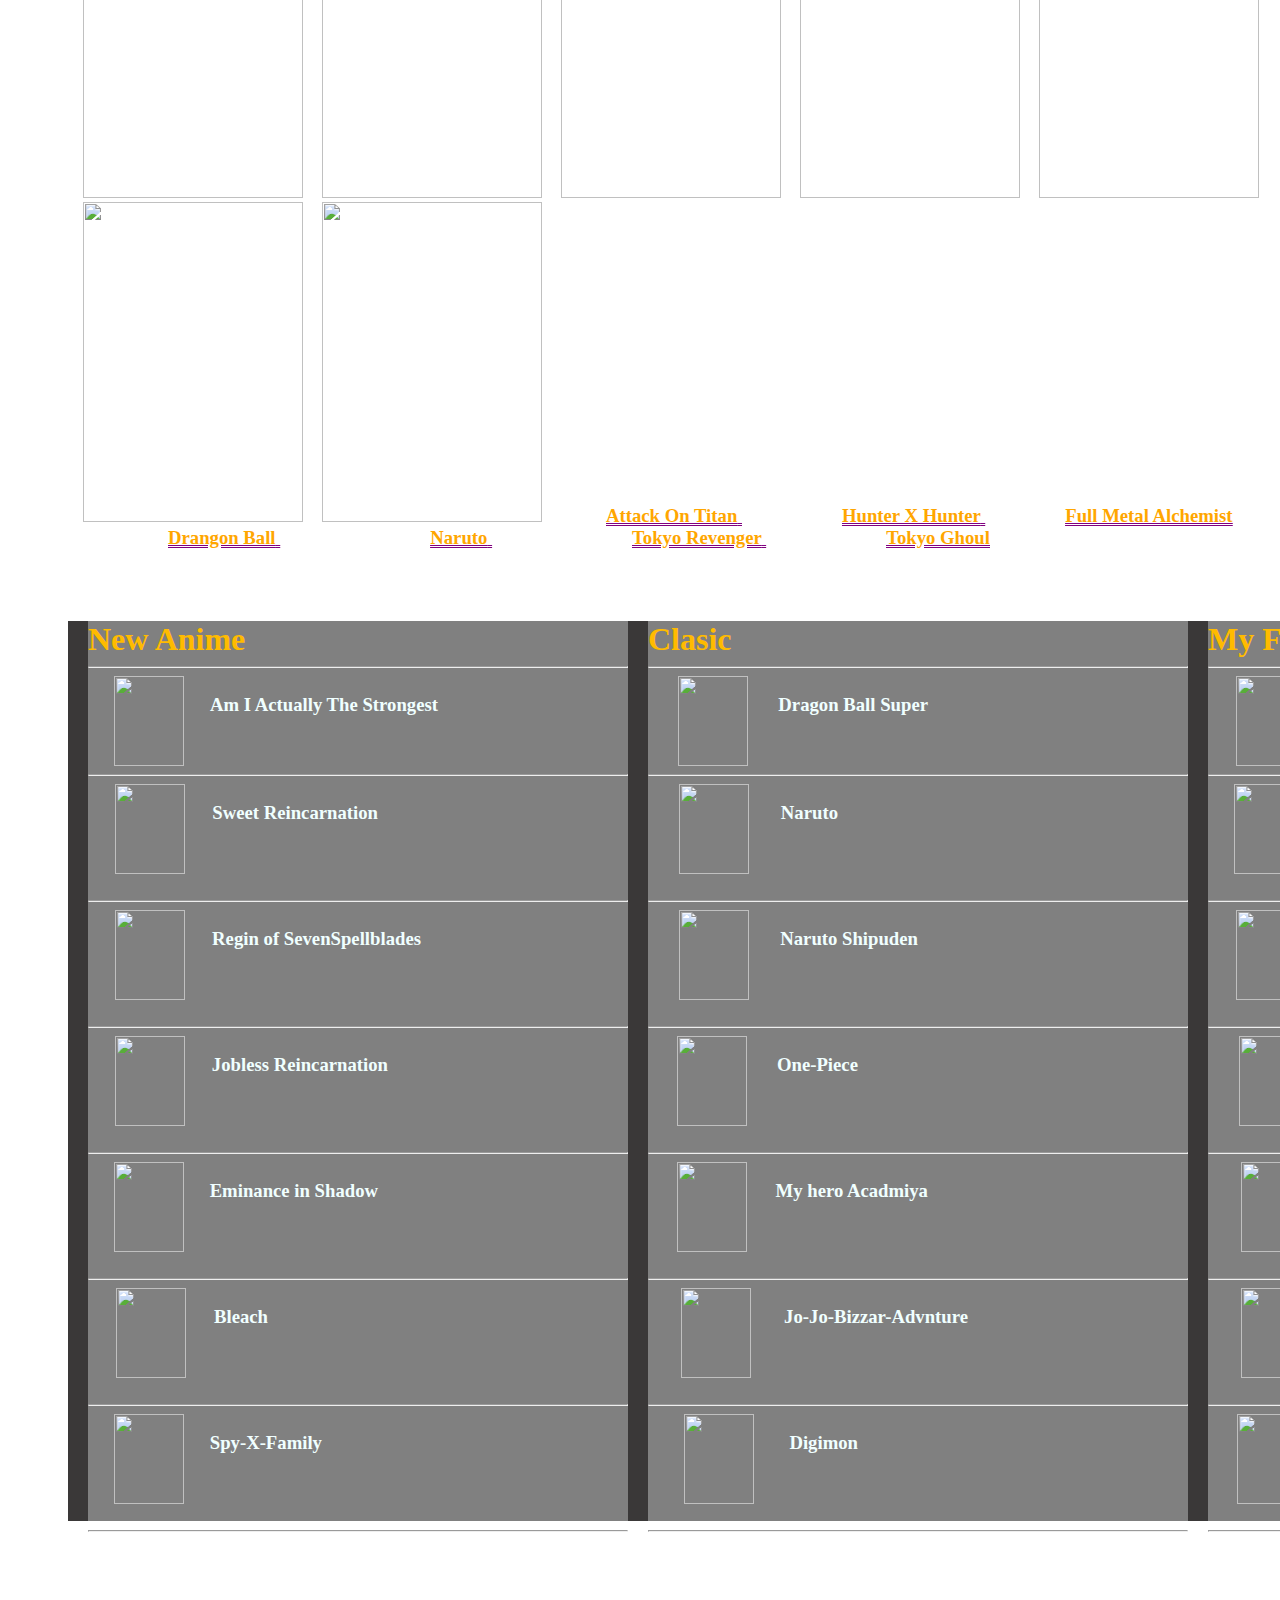
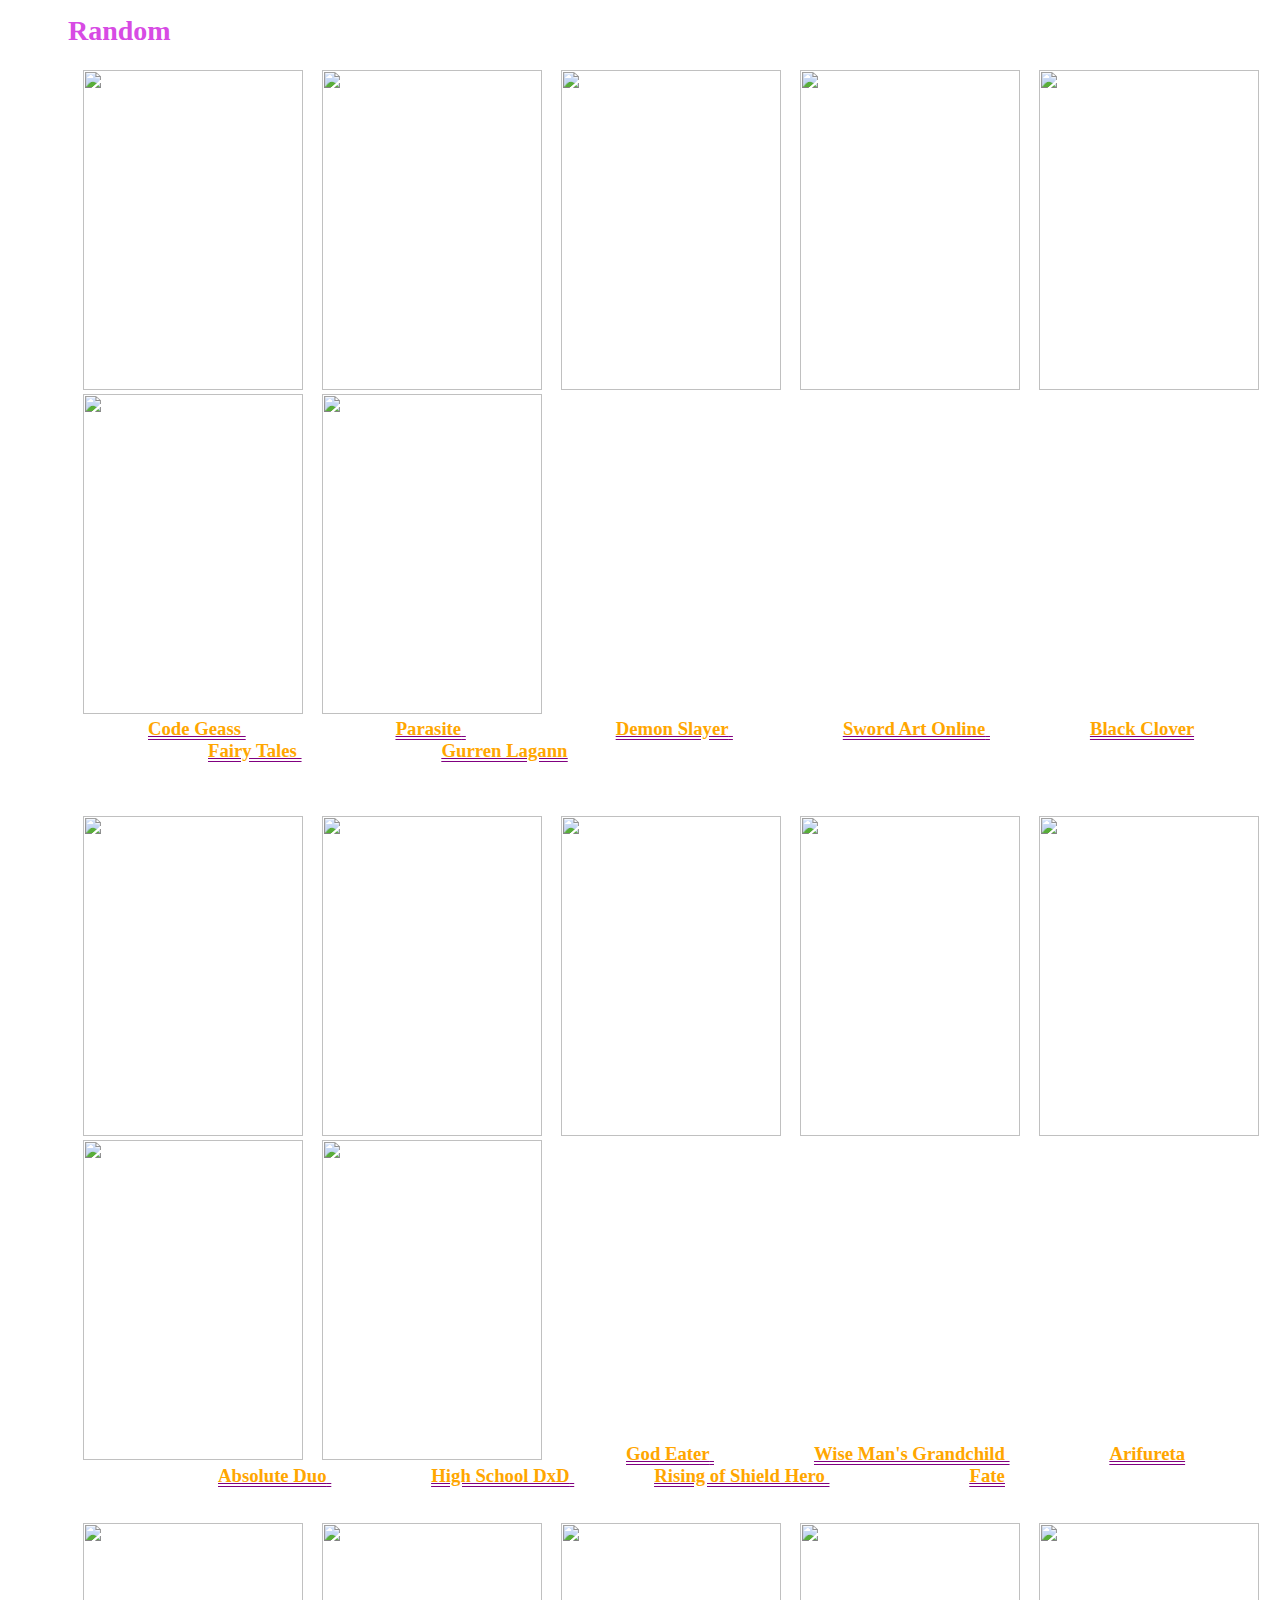
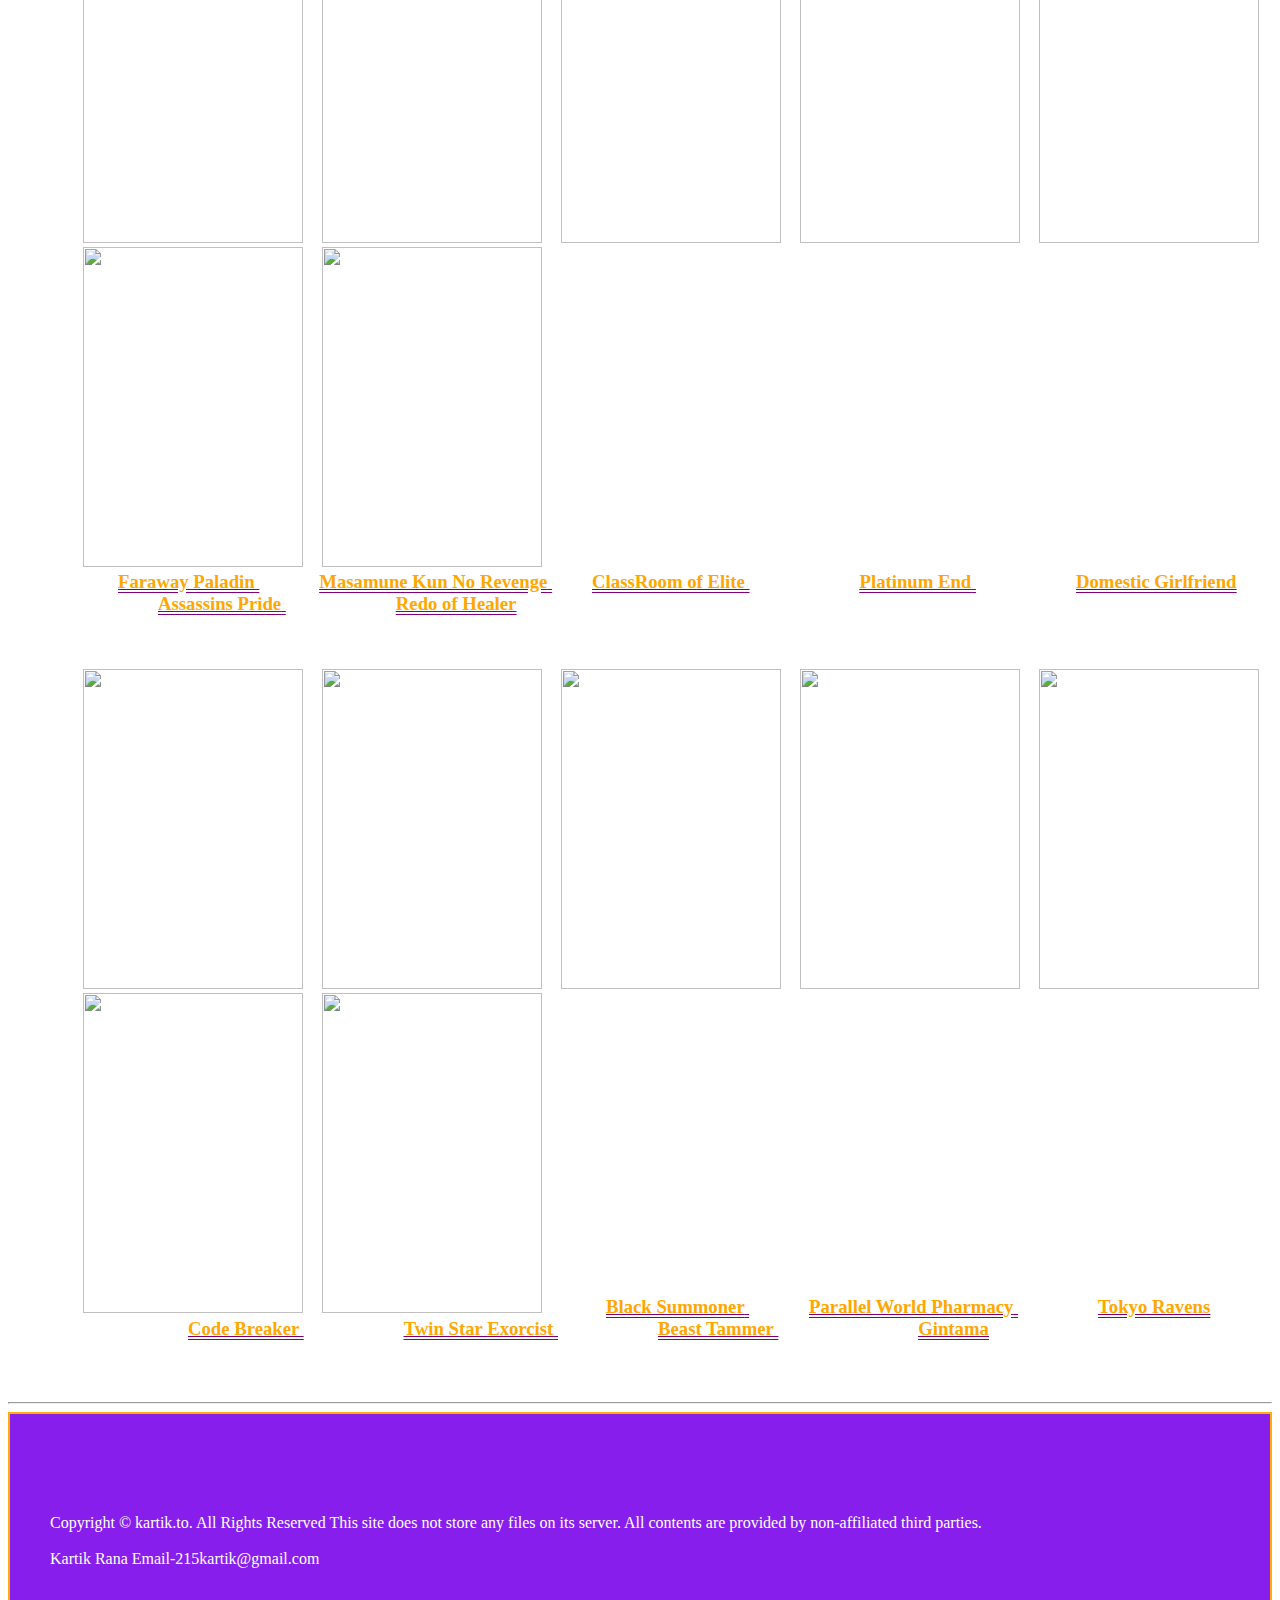
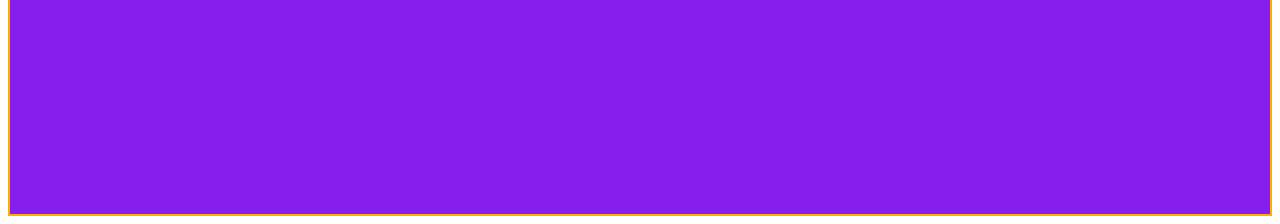
==== commit da922723: "more anime added" ====
--- a/index.html
+++ b/index.html
@@ -24,8 +24,8 @@
 
         <div id="nav">
           <a class="nav">Genres</a>
-          <a class="nav">Top 10</a>
-          <a class="nav">Manga</a>
+          <a class="nav" href="top10.html">Top 10</a>
+          <a class="nav" href="https://www.mangaread.org/">Manga</a>
         </div>
         <a class="account"><button id="login">Log-In</button></a>
       </div>
@@ -482,76 +482,218 @@
           <hr />
         </div>
       </div>
-      <br />
-      <br />
-      <br />
-      <br />
+
+
+
+      <br />
+      <br />
+      <br />
+      <br />
+
+
+
       <div class="animetrending">
         <h1 id="trending">Random</h1>
         <div id="trend container">
-          <a href="SweetReincarnation.html"
-            ><img
-              class="trendimg"
-              src="https://th.bing.com/th/id/OIP.bmdhV1GUwu1mH4zPFfCJNAAAAA?pid=ImgDet&rs=1"
+          <a href="#"
+            ><img
+              class="trendimg"
+              src="https://th.bing.com/th/id/OIP.fCxVGSwnjshwwnAj3o4PUwHaLH?pid=ImgDet&rs=1"
           /></a>
-          <a href="Reign of SevenSpellblades.html"
+          <a href="#"
             ><img class="trendimg"
-            src=https://th.bing.com/th/id/OIP.89ikvZV5ttyG23_Lf971PQHaLI?pid=ImgDet&rs=1></a
+            src=https://th.bing.com/th/id/R.353737c0dd93ec780ca95cd08582793c?rik=u4CRX3zU%2bJUWAQ&riu=http%3a%2f%2fpm1.narvii.com%2f5852%2fb2836a6a4114e56b62507ce940ec433c09b2ba85_hq.jpg&ehk=YrT9U2woatKbOX5NtQZrTO64kpLRmWr46DvsyxPOJn4%3d&risl=&pid=ImgRaw&r=0></a
           >
           <a href="#"
             ><img
               class="trendimg"
-              src="https://i.pinimg.com/736x/6c/e2/0a/6ce20a503f023d55d7bdc68659932a11.jpg"
+              src="https://therabbitteperspective.com/wp-content/uploads/2019/09/Demon-Slayer-Poster.jpg"
           /></a>
           <a href="#"
             ><img
               class="trendimg"
-              src="https://static.zoro.se/poster/one-piece.jpg"
-            />
-          </a>
-          <a href="#"
-            ><img
-              class="trendimg"
-              src="https://storage.mantan-web.jp/images/2021/01/04/20210104dog00m200003000c/007_size6.jpg"
-            />
-          </a>
-          <a href="#"
-            ><img
-              class="trendimg"
-              src="https://img.elo7.com.br/product/zoom/2C161A7/big-poster-anime-boruto-lo002-tamanho-90x60-cm-anime.jpg"
-            />
-          </a>
-          <a href="#"
-            ><img
-              class="trendimg"
-              src="https://image.tmdb.org/t/p/original/qDhbGqjZ7yFwa7FMIzuiQTQMfEQ.jpg"
+              src="https://img.reelgood.com/content/show/b99dea2c-05db-4b58-8b5b-9709634eff67/poster-780.jpg"
+            />
+          </a>
+          <a href="#"
+            ><img
+              class="trendimg"
+              src="https://img.moviesrankings.com/t/p/w1280/kZ3ZGOGrUvYKA1erts8ckynMduv.jpg"
+            />
+          </a>
+          <a href="#"
+            ><img
+              class="trendimg"
+              src="https://th.bing.com/th/id/OIP.qJhmyTk-rSrwSDuq6PDxXgHaK5?pid=ImgDet&rs=1"
+            />
+          </a>
+          <a href="#"
+            ><img
+              class="trendimg"
+              src="https://www.themoviedb.org/t/p/original/z97KYWVjxwMJuUvN1kMKElMouI3.jpg"
             />
           </a>
           <div id="trendname1">
+            <h3 class="trendname1" style="margin-left: 80px">
+              <a href="SweetReincarnation.html" class="trendname1"
+                >Code Geass</a
+              >
+            </h3>
+            <h3 class="trendname1" style="margin-left: 150px">
+              <a href="Reign of SevenSpellblades.html" class="trendname1">
+                Parasite</a
+              >
+            </h3>
+            <h3 class="trendname1" style="margin-left: 150px">
+              <a href="#" class="trendname1">Demon Slayer</a>
+            </h3>
+            <h3 class="trendname1" style="margin-left: 110px">
+              <a href="#" class="trendname1">Sword Art Online</a>
+            </h3>
+            <h3 class="trendname1" style="margin-left: 100px">
+              <a href="#" class="trendname1">Black Clover</a>
+            </h3>
+            <h3 class="trendname1" style="margin-left: 140px">
+              <a href="#" class="trendname1">Fairy Tales</a>
+            </h3>
+            <h3 class="trendname1" style="margin-left: 140px">
+              <a href="#" class="trendname1">Gurren Lagann</a>
+            </h3>
+          </div>
+          <br />
+          <br />
+          <br />
+          <a href="#"
+            ><img
+              class="trendimg"
+              src="https://vignette.wikia.nocookie.net/godeater/images/9/93/Anime_OST_HD.jpg/revision/latest?cb=20180916045747"
+            />
+          </a>
+          <a href="#"
+            ><img
+              class="trendimg"
+              src="https://th.bing.com/th/id/OIP.1MKxct6GUa0CTPtg-McCbwHaKE?pid=ImgDet&rs=1"
+            />
+          </a>
+          <a href="#"
+            ><img
+              class="trendimg"
+              src="https://wallpapercave.com/wp/wp4478775.jpg"
+            />
+          </a>
+          <a href="#"
+            ><img
+              class="trendimg"
+              src="https://th.bing.com/th/id/OIP.VIWbI4mYIG7R8LWjzz3bvQHaKj?pid=ImgDet&rs=1"
+            />
+          </a>
+          <a href="#"
+            ><img
+              class="trendimg"
+              src="https://th.bing.com/th/id/R.17e49b4d094819c7c6a235356232b102?rik=SHFXbaLwyNGliQ&riu=http%3a%2f%2f2.bp.blogspot.com%2f-UNbG5P33XYc%2fVEca3hIUAqI%2fAAAAAAAADOg%2f1ejqQIgfN7M%2fs1600%2fcover_high_school_dxd_06_jp.jpg&ehk=VQP4O7%2bO19P5OIn1vxTcJfwl9hwbHYY1CmH%2bdrDqANw%3d&risl=&pid=ImgRaw&r=0"
+            />
+          </a>
+          <a href="#"
+            ><img
+              class="trendimg"
+              src="https://th.bing.com/th/id/OIP.3IVDi35NarN1uZ-hPrj1KQHaLH?pid=ImgDet&rs=1"
+            />
+          </a>
+          <a href="#"
+            ><img
+              class="trendimg"
+              src="https://1.bp.blogspot.com/-aUEN1_ydBEo/Xrknk8Fc9jI/AAAAAAAAAcQ/rNapIDMTTr0x1gK_25jOTb9sA0Q3--ozgCLcBGAsYHQ/s1600/Fate_stay_night_UBW_Ufotable.jpg"
+            />
+          </a>
+
+          <h3 class="trendname1" style="margin-left: 80px">
+            <a href="#" class="trendname1">God Eater</a>
+          </h3>
+          <h3 class="trendname1" style="margin-left: 100px">
+            <a href="#" class="trendname1">Wise Man's Grandchild</a>
+          </h3>
+          <h3 class="trendname1" style="margin-left: 100px">
+            <a href="#" class="trendname1">Arifureta</a>
+          </h3>
+          <h3 class="trendname1" style="margin-left: 150px">
+            <a href="#" class="trendname1">Absolute Duo</a>
+          </h3>
+          <h3 class="trendname1" style="margin-left: 100px">
+            <a href="#" class="trendname1">High School DxD</a>
+          </h3>
+          <h3 class="trendname1" style="margin-left: 80px">
+            <a href="#" class="trendname1">Rising of Shield Hero</a>
+          </h3>
+          <h3 class="trendname1" style="margin-left: 140px">
+            <a href="#" class="trendname1">Fate</a>
+          </h3>
+        </div>
+        <br>
+        <br>
+        <div id="trend container">
+          <a href="#"
+            ><img
+              class="trendimg"
+              src="https://animesweet.com/wp-content/uploads/2021/04/the-faraway-paladin-trailer-poster-anime-ispirato-all-opera-kanata-yanagino-v3-511906-1087x1536.jpg"
+          /></a>
+          <a href="#"
+            ><img class="trendimg"
+            src="https://static.mangajar.com/posters/164/tVnmNzfSfUBFHAZ4Ttr4voemJSIZUmCmugAzuqAg_mini.jpg"></a
+          >
+          <a href="#"
+            ><img
+              class="trendimg"
+              src="https://th.bing.com/th/id/OIP.EUBkIIVSUKKEc0vrWgHd-QHaKX?pid=ImgDet&rs=1"
+          /></a>
+          <a href="#"
+            ><img
+              class="trendimg"
+              src="https://th.bing.com/th/id/OIP.m6buIjePxx0xVhuMoSsabgAAAA?pid=ImgDet&rs=1"
+            />
+          </a>
+          <a href="#"
+            ><img
+              class="trendimg"
+              src="https://th.bing.com/th/id/OIP.MaThFoJrJpX2DlaGQXdetAAAAA?pid=ImgDet&rs=1"
+            />
+          </a>
+          <a href="#"
+            ><img
+              class="trendimg"
+              src="https://th.bing.com/th/id/OIP.Knc7sjw4TL5tyZmYGA6eIQHaKk?pid=ImgDet&rs=1"
+            />
+          </a>
+          <a href="#"
+            ><img
+              class="trendimg"
+              src="https://picfiles.alphacoders.com/461/461577.jpg"
+            />
+          </a>
+          <div id="trendname1">
+            <h3 class="trendname1" style="margin-left: 50px">
+              <a href="SweetReincarnation.html" class="trendname1"
+                >Faraway Paladin</a
+              >
+            </h3>
+            <h3 class="trendname1" style="margin-left: 60px">
+              <a href="Reign of SevenSpellblades.html" class="trendname1">
+                Masamune Kun No Revenge</a
+              >
+            </h3>
             <h3 class="trendname1" style="margin-left: 40px">
-              <a href="SweetReincarnation.html" class="trendname1"
-                >Sweet Reincarnation</a
-              >
-            </h3>
-            <h3 class="trendname1" style="margin-left: 50px">
-              <a href="Reign of SevenSpellblades.html" class="trendname1">
-                Regin of SevenSpellblades</a
-              >
+              <a href="#" class="trendname1">ClassRoom of Elite</a>
+            </h3>
+            <h3 class="trendname1" style="margin-left: 110px">
+              <a href="#" class="trendname1">Platinum End</a>
             </h3>
             <h3 class="trendname1" style="margin-left: 100px">
-              <a href="#" class="trendname1">Bleach</a>
-            </h3>
-            <h3 class="trendname1" style="margin-left: 170px">
-              <a href="#" class="trendname1"> One-Piece</a>
-            </h3>
-            <h3 class="trendname1" style="margin-left: 135px">
-              <a href="#" class="trendname1">Jujustsu Kaisen</a>
-            </h3>
-            <h3 class="trendname1" style="margin-left: 140px">
-              <a href="#" class="trendname1">Boruto</a>
-            </h3>
-            <h3 class="trendname1" style="margin-left: 160px">
-              <a href="#" class="trendname1">Deathnote</a>
+              <a href="#" class="trendname1">Domestic Girlfriend</a>
+            </h3>
+            <h3 class="trendname1" style="margin-left: 90px">
+              <a href="#" class="trendname1">Assassins Pride</a>
+            </h3>
+            <h3 class="trendname1" style="margin-left: 110px">
+              <a href="#" class="trendname1">Redo of Healer</a>
             </h3>
           </div>
           <br />
@@ -560,84 +702,81 @@
           <a href="#"
             ><img
               class="trendimg"
-              src="https://m.media-amazon.com/images/I/81dH7-pkjiL.jpg"
-            />
-          </a>
-          <a href="#"
-            ><img
-              class="trendimg"
-              src="https://picfiles.alphacoders.com/185/185526.jpg"
-            />
-          </a>
-          <a href="#"
-            ><img
-              class="trendimg"
-              src="https://www.themoviedb.org/t/p/original/7qVSNBKsrER8P77DfsSQfrPK04L.jpg"
-            />
-          </a>
-          <a href="#"
-            ><img
-              class="trendimg"
-              src="https://i5.walmartimages.com/asr/22642e5b-e72e-4bcc-b20c-3aab51b2ebce.5097e3e55300ebcdffcd3d59ddb87eeb.jpeg"
-            />
-          </a>
-          <a href="#"
-            ><img
-              class="trendimg"
-              src="https://image.tmdb.org/t/p/original/vDkct38sSFSWJIATlfJw0l3QOIR.jpg"
-            />
-          </a>
-          <a href="#"
-            ><img
-              class="trendimg"
-              src="https://www.themoviedb.org/t/p/original/y8xaPPyCwB56NmrYlpg8GkPzP6q.jpg"
-            />
-          </a>
-          <a href="#"
-            ><img
-              class="trendimg"
-              src="https://th.bing.com/th/id/OIP.HcqkeoOf0XJPE_GwceH3GAHaLH?pid=ImgDet&rs=1"
+              src="https://th.bing.com/th/id/OIP.fUI6B1KwPowdshHj8BEd4QAAAA?pid=ImgDet&rs=1"
+            />
+          </a>
+          <a href="#"
+            ><img
+              class="trendimg"
+              src="https://th.bing.com/th/id/OIP.PiQlyO_WWr5F3c6vhiHxOAHaKk?pid=ImgDet&rs=1"
+            />
+          </a>
+          <a href="#"
+            ><img
+              class="trendimg"
+              src="https://i.pinimg.com/originals/2e/d0/17/2ed01768fc6dfd0823c83ce2fefeacfc.jpg"
+            />
+          </a>
+          <a href="#"
+            ><img
+              class="trendimg"
+              src="https://www.mediareferee.com/wp-content/uploads/2021/07/code-breaker.jpg"
+            />
+          </a>
+          <a href="#"
+            ><img
+              class="trendimg"
+              src="https://th.bing.com/th/id/OIP.XFQsKBwgiZuc1_2DKPkknAHaLH?pid=ImgDet&rs=1"
+            />
+          </a>
+          <a href="#"
+            ><img
+              class="trendimg"
+              src="https://th.bing.com/th/id/OIP.mnTN1-UHRqs0jr36X0JuVAHaLH?pid=ImgDet&rs=1"
+            />
+          </a>
+          <a href="#"
+            ><img
+              class="trendimg"
+              src="https://th.bing.com/th/id/OIP.L-uOhSjW1egoBPQJ7ETYOAHaOG?pid=ImgDet&rs=1"
             />
           </a>
 
           <h3 class="trendname1" style="margin-left: 60px">
-            <a href="#" class="trendname1">Attack On Titan</a>
+            <a href="#" class="trendname1">Black Summoner</a>
+          </h3>
+          <h3 class="trendname1" style="margin-left: 60px">
+            <a href="#" class="trendname1">Parallel World Pharmacy</a>
+          </h3>
+          <h3 class="trendname1" style="margin-left: 80px">
+            <a href="#" class="trendname1">Tokyo Ravens</a>
+          </h3>
+          <h3 class="trendname1" style="margin-left: 120px">
+            <a href="#" class="trendname1">Code Breaker</a>
           </h3>
           <h3 class="trendname1" style="margin-left: 100px">
-            <a href="#" class="trendname1">Hunter X Hunter</a>
-          </h3>
-          <h3 class="trendname1" style="margin-left: 80px">
-            <a href="#" class="trendname1">Full Metal Alchemist</a>
+            <a href="#" class="trendname1">Twin Star Exorcist</a>
           </h3>
           <h3 class="trendname1" style="margin-left: 100px">
-            <a href="#" class="trendname1">Drangon Ball</a>
-          </h3>
-          <h3 class="trendname1" style="margin-left: 150px">
-            <a href="#" class="trendname1">Naruto</a>
+            <a href="#" class="trendname1">Beast Tammer </a>
           </h3>
           <h3 class="trendname1" style="margin-left: 140px">
-            <a href="#" class="trendname1">Tokyo Revenger</a>
-          </h3>
-          <h3 class="trendname1" style="margin-left: 120px">
-            <a href="#" class="trendname1">Tokyo Ghoul</a>
+            <a href="#" class="trendname1">Gintama</a>
           </h3>
         </div>
       </div>
-      <br />
-      <br />
-      <br />
-      <hr />
-      <footer>
-        
-        Copyright © kartik.to. All Rights Reserved
-  This site does not store any files on its server. All contents are provided by non-affiliated third parties.
-       <br/>
-      <br/>
-        Kartik Rana Email-215kartik@gmail.com
-      
-      </footer>
-    </body>
-  </html>
     </main>
+    <br />
+    <br />
+    <br />
+    <hr />
+    <footer>
+      Copyright © kartik.to. All Rights Reserved This site does not store any
+      files on its server. All contents are provided by non-affiliated third
+      parties.
+      <br />
+      <br />
+      Kartik Rana Email-215kartik@gmail.com
+    </footer>
   </body>
 </html>
--- a/style.css
+++ b/style.css
@@ -316,6 +316,10 @@
    margin-top: 5px;
 }
 
+.tablenew:hover{
+    background-color: rgb(154, 223, 223);
+}
+
 .newimg{
     height: 90px;
     width: 70px;
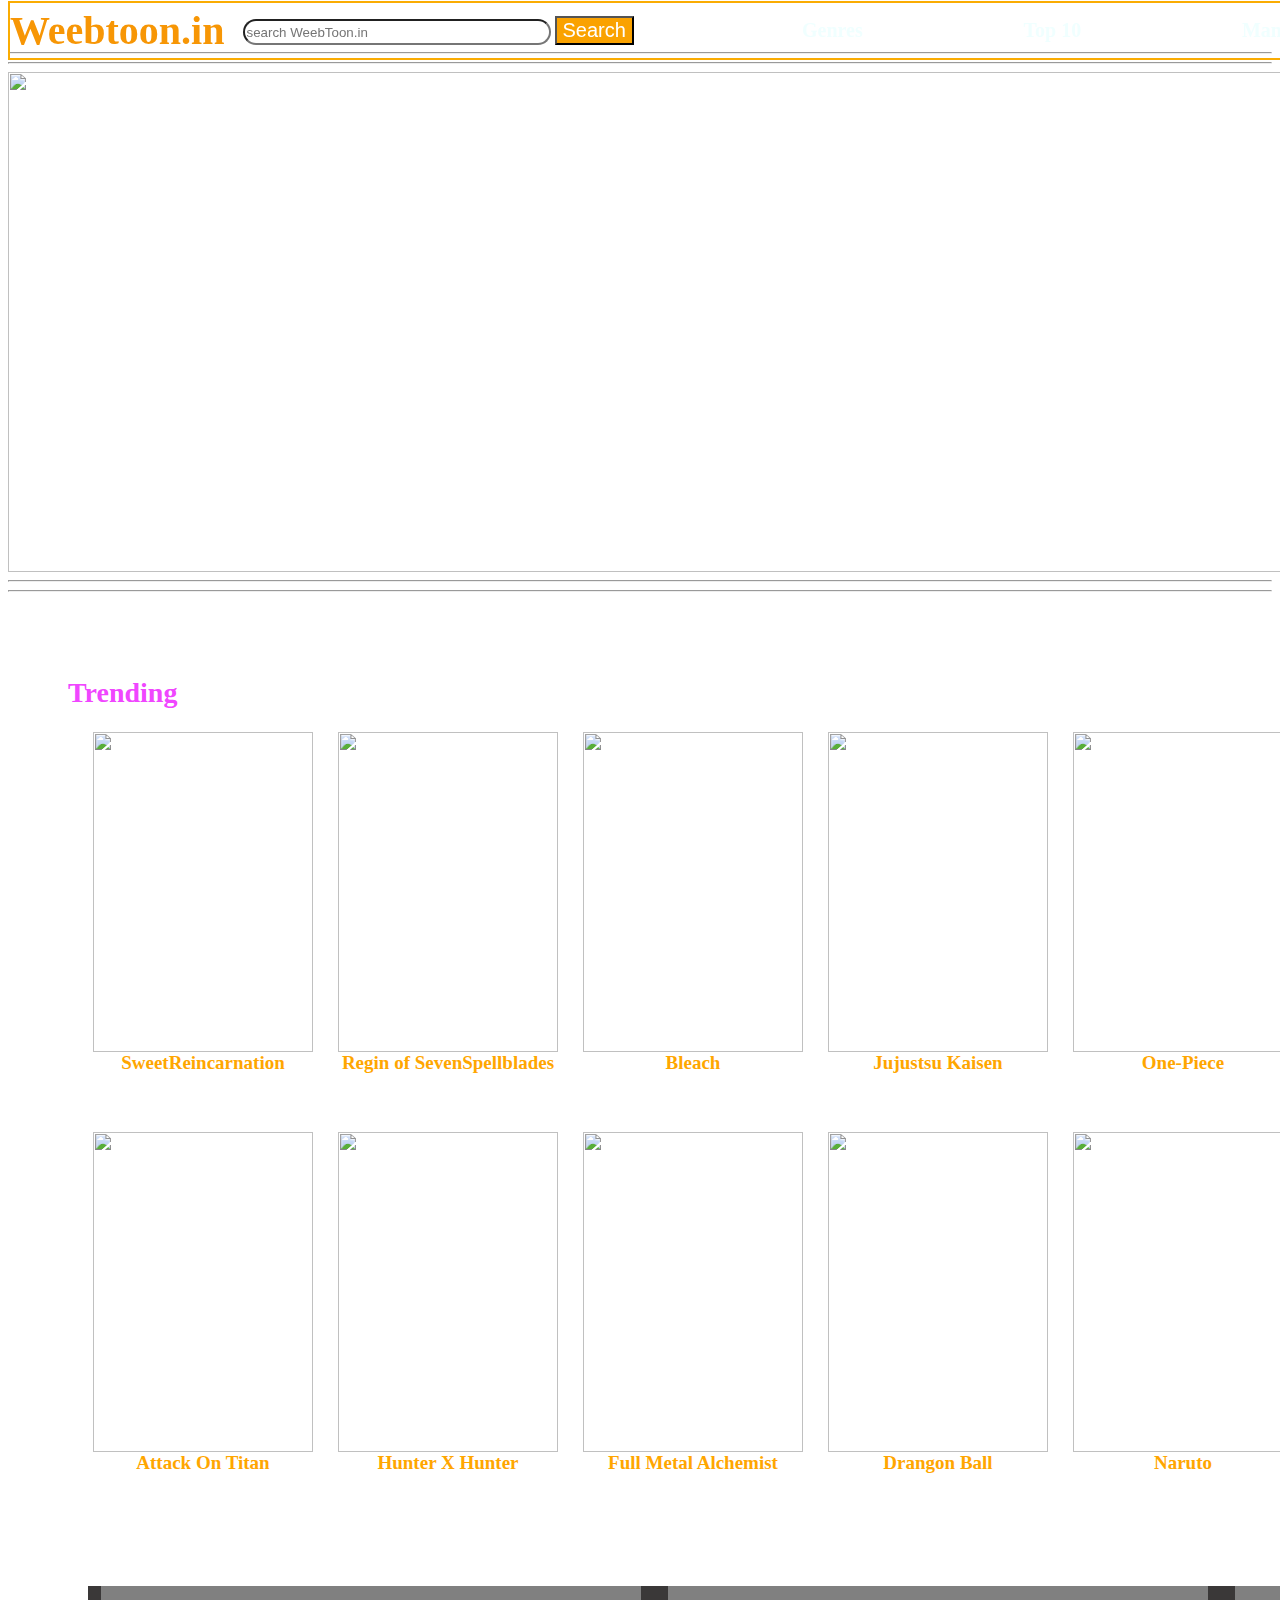
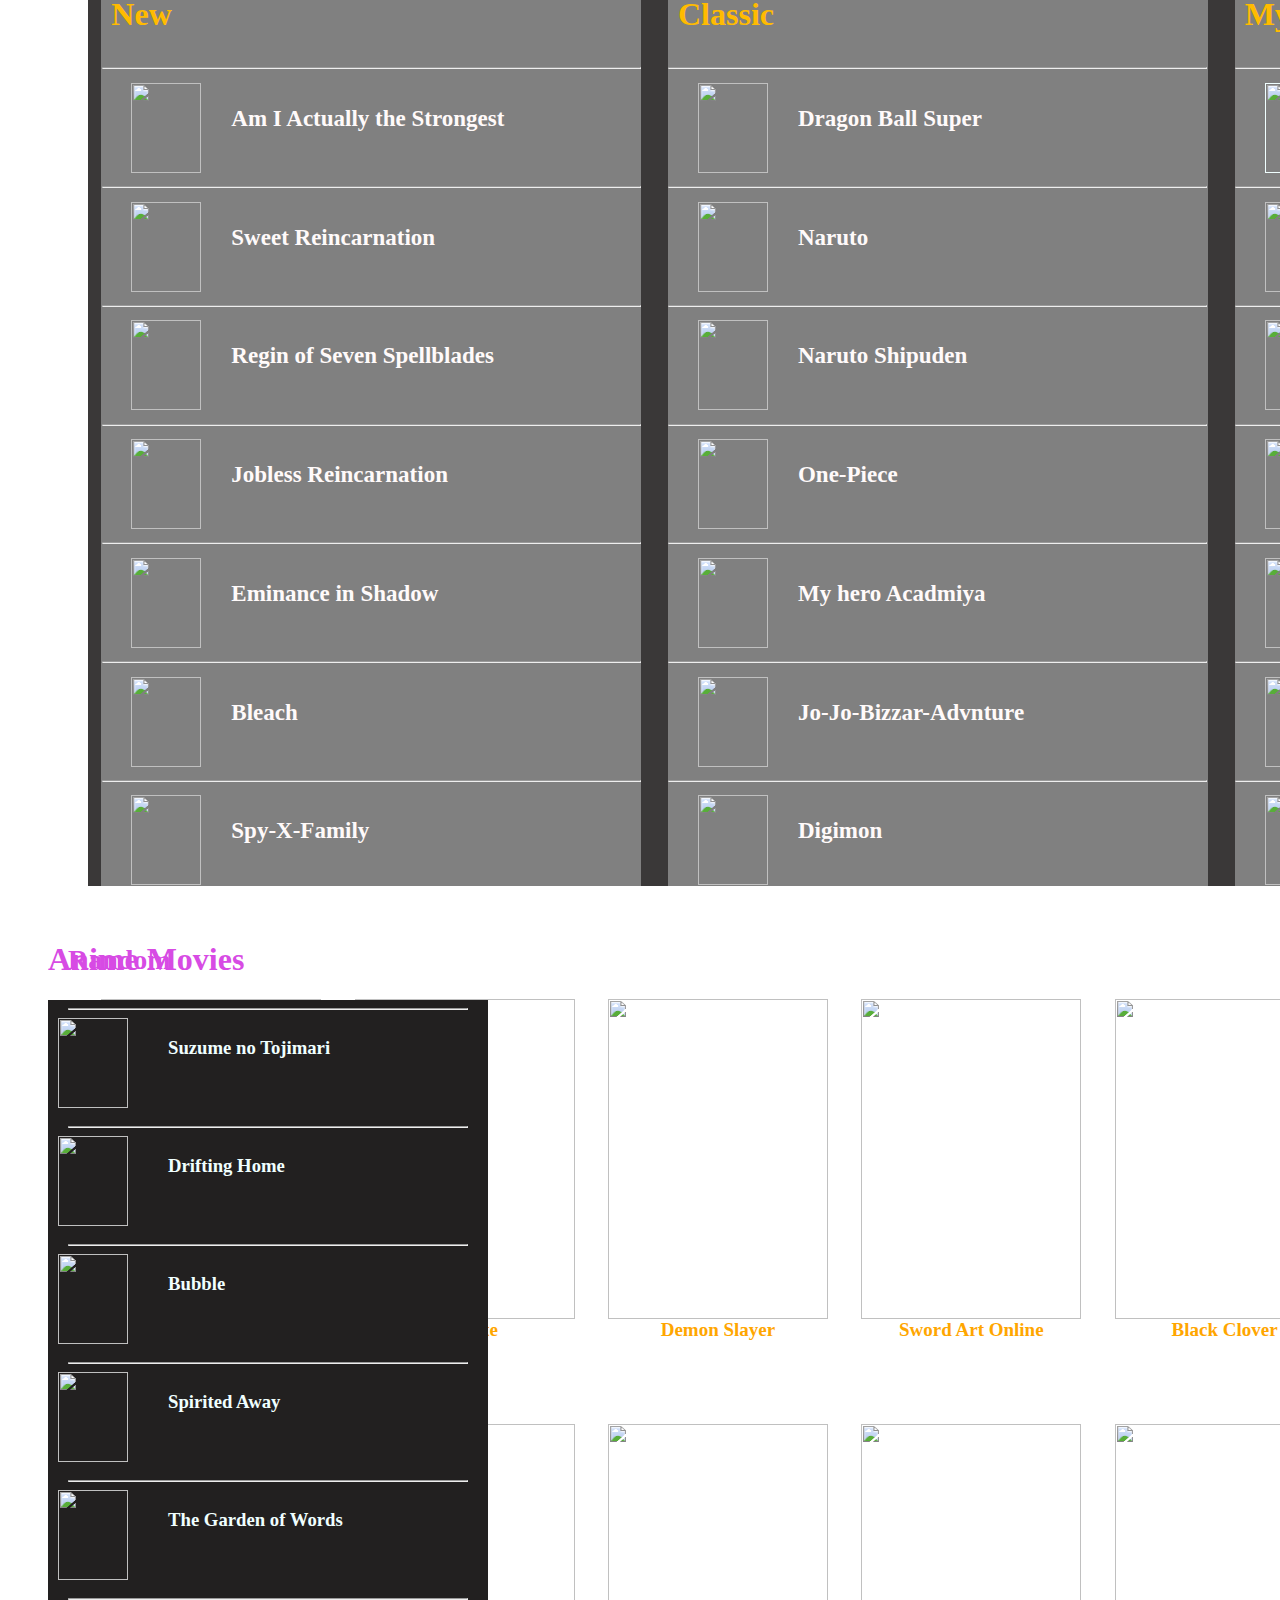
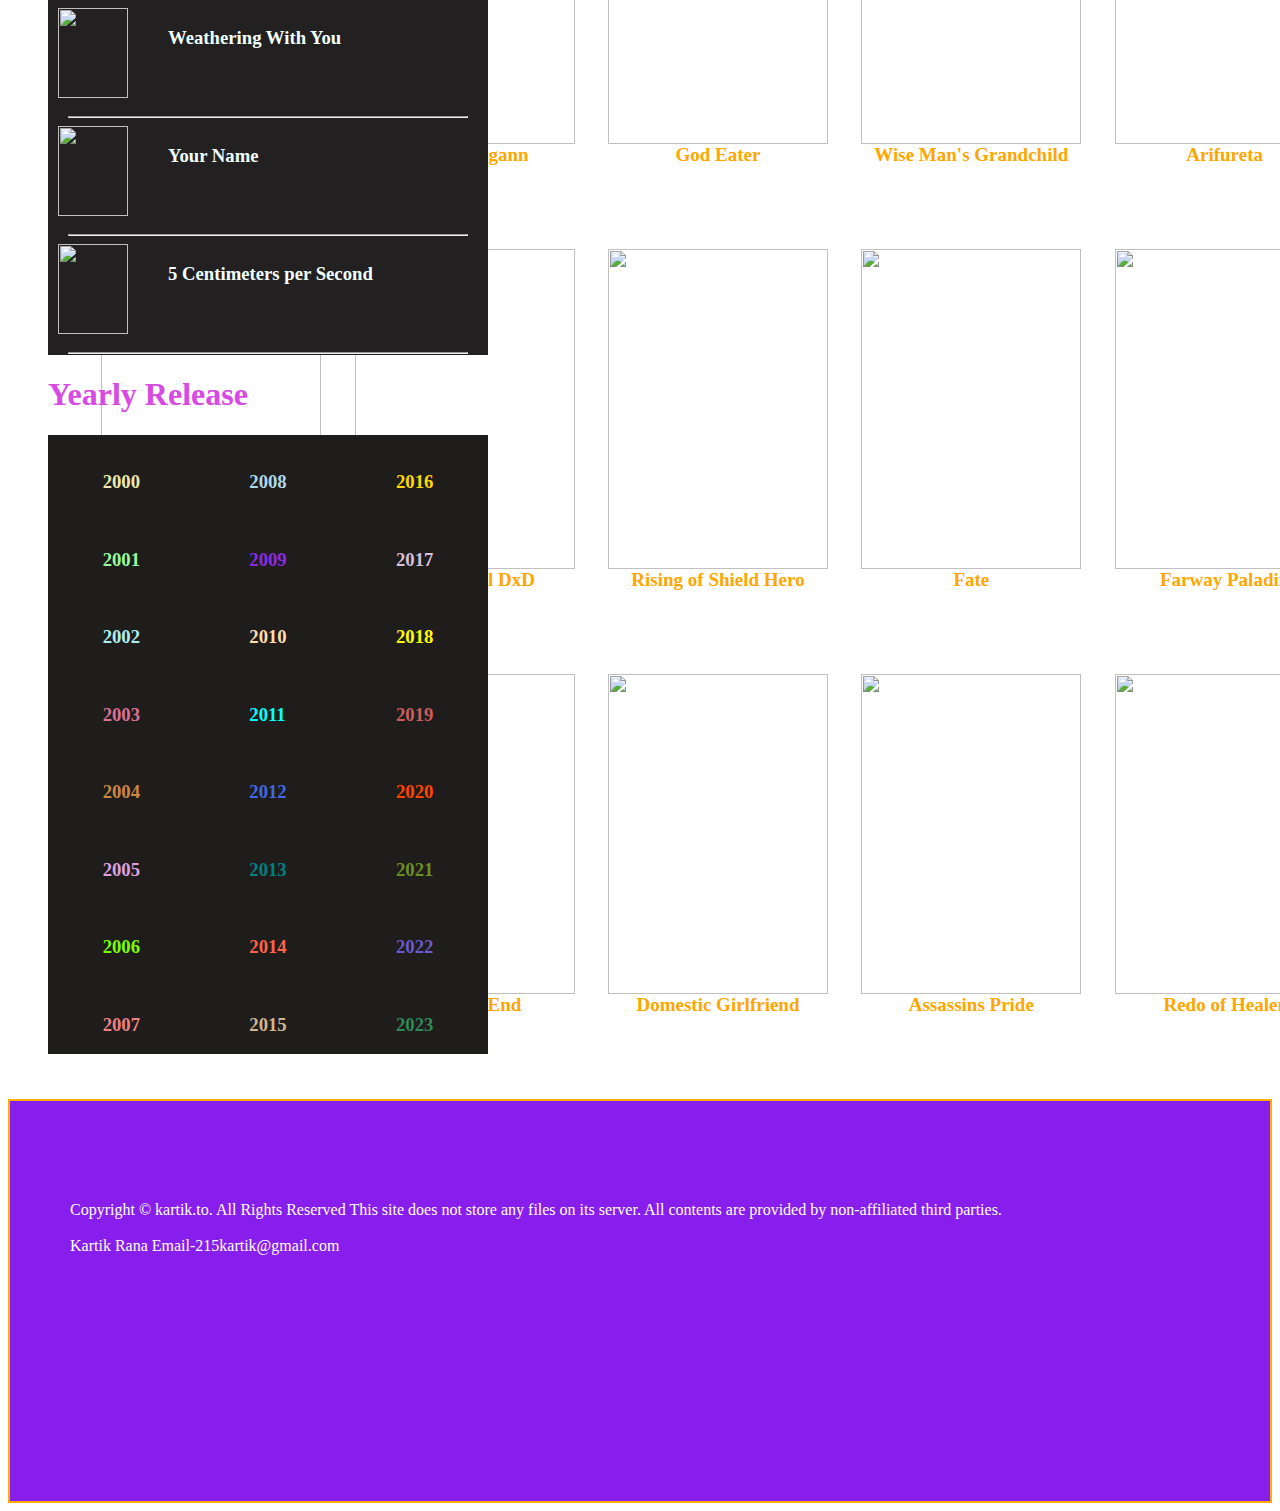
==== commit 90456a57: "1 page ready" ====
--- a/index.html
+++ b/index.html
@@ -49,727 +49,713 @@
       <br />
       <br />
       <br />
-      <div class="animetrending">
-        <h1 id="trending">Trending</h1>
-        <div id="trend container">
-          <a href="SweetReincarnation.html"
-            ><img
-              class="trendimg"
-              src="https://th.bing.com/th/id/OIP.bmdhV1GUwu1mH4zPFfCJNAAAAA?pid=ImgDet&rs=1"
-          /></a>
-          <a href="Reign of SevenSpellblades.html"
-            ><img class="trendimg"
-            src=https://th.bing.com/th/id/OIP.89ikvZV5ttyG23_Lf971PQHaLI?pid=ImgDet&rs=1></a
-          >
-          <a href="#"
-            ><img
-              class="trendimg"
-              src="https://i.pinimg.com/736x/6c/e2/0a/6ce20a503f023d55d7bdc68659932a11.jpg"
-          /></a>
-          <a href="#"
-            ><img
-              class="trendimg"
-              src="https://static.zoro.se/poster/one-piece.jpg"
-            />
-          </a>
-          <a href="#"
-            ><img
-              class="trendimg"
-              src="https://storage.mantan-web.jp/images/2021/01/04/20210104dog00m200003000c/007_size6.jpg"
-            />
-          </a>
-          <a href="#"
-            ><img
-              class="trendimg"
-              src="https://img.elo7.com.br/product/zoom/2C161A7/big-poster-anime-boruto-lo002-tamanho-90x60-cm-anime.jpg"
-            />
-          </a>
-          <a href="#"
-            ><img
-              class="trendimg"
-              src="https://image.tmdb.org/t/p/original/qDhbGqjZ7yFwa7FMIzuiQTQMfEQ.jpg"
-            />
-          </a>
-          <div id="trendname1">
-            <h3 class="trendname1" style="margin-left: 40px">
-              <a href="SweetReincarnation.html" class="trendname1"
-                >Sweet Reincarnation</a
-              >
-            </h3>
-            <h3 class="trendname1" style="margin-left: 50px">
-              <a href="Reign of SevenSpellblades.html" class="trendname1">
-                Regin of SevenSpellblades</a
-              >
-            </h3>
-            <h3 class="trendname1" style="margin-left: 100px">
-              <a href="#" class="trendname1">Bleach</a>
-            </h3>
-            <h3 class="trendname1" style="margin-left: 170px">
-              <a href="#" class="trendname1"> One-Piece</a>
-            </h3>
-            <h3 class="trendname1" style="margin-left: 135px">
-              <a href="#" class="trendname1">Jujustsu Kaisen</a>
-            </h3>
-            <h3 class="trendname1" style="margin-left: 140px">
-              <a href="#" class="trendname1">Boruto</a>
-            </h3>
-            <h3 class="trendname1" style="margin-left: 160px">
-              <a href="#" class="trendname1">Deathnote</a>
-            </h3>
-          </div>
-          <br />
-          <br />
-          <br />
-          <a href="#"
-            ><img
-              class="trendimg"
-              src="https://m.media-amazon.com/images/I/81dH7-pkjiL.jpg"
-            />
-          </a>
-          <a href="#"
-            ><img
-              class="trendimg"
-              src="https://picfiles.alphacoders.com/185/185526.jpg"
-            />
-          </a>
-          <a href="#"
-            ><img
-              class="trendimg"
-              src="https://www.themoviedb.org/t/p/original/7qVSNBKsrER8P77DfsSQfrPK04L.jpg"
-            />
-          </a>
-          <a href="#"
-            ><img
-              class="trendimg"
-              src="https://i5.walmartimages.com/asr/22642e5b-e72e-4bcc-b20c-3aab51b2ebce.5097e3e55300ebcdffcd3d59ddb87eeb.jpeg"
-            />
-          </a>
-          <a href="#"
-            ><img
-              class="trendimg"
-              src="https://image.tmdb.org/t/p/original/vDkct38sSFSWJIATlfJw0l3QOIR.jpg"
-            />
-          </a>
-          <a href="#"
-            ><img
-              class="trendimg"
-              src="https://www.themoviedb.org/t/p/original/y8xaPPyCwB56NmrYlpg8GkPzP6q.jpg"
-            />
-          </a>
-          <a href="#"
-            ><img
-              class="trendimg"
-              src="https://th.bing.com/th/id/OIP.HcqkeoOf0XJPE_GwceH3GAHaLH?pid=ImgDet&rs=1"
-            />
-          </a>
-
-          <h3 class="trendname1" style="margin-left: 60px">
-            <a href="#" class="trendname1">Attack On Titan</a>
-          </h3>
-          <h3 class="trendname1" style="margin-left: 100px">
-            <a href="#" class="trendname1">Hunter X Hunter</a>
-          </h3>
-          <h3 class="trendname1" style="margin-left: 80px">
-            <a href="#" class="trendname1">Full Metal Alchemist</a>
-          </h3>
-          <h3 class="trendname1" style="margin-left: 100px">
-            <a href="#" class="trendname1">Drangon Ball</a>
-          </h3>
-          <h3 class="trendname1" style="margin-left: 150px">
-            <a href="#" class="trendname1">Naruto</a>
-          </h3>
-          <h3 class="trendname1" style="margin-left: 140px">
-            <a href="#" class="trendname1">Tokyo Revenger</a>
-          </h3>
-          <h3 class="trendname1" style="margin-left: 120px">
-            <a href="#" class="trendname1">Tokyo Ghoul</a>
-          </h3>
+
+      <div class="trendingdiv">
+        <h1 id="trendingh">Trending</h1>
+        <div class="container">
+          <a href="#" class="diva"
+            ><div class="divimg">
+              <img
+                src="https://th.bing.com/th/id/OIP.bmdhV1GUwu1mH4zPFfCJNAAAAA?pid=ImgDet&rs=1"
+                class="trendimg"
+              />SweetReincarnation
+            </div></a
+          >
+          <a href="#" class="diva"
+            ><div class="divimg">
+              <img
+                src="https://th.bing.com/th/id/OIP.89ikvZV5ttyG23_Lf971PQHaLI?pid=ImgDet&rs=1"
+                class="trendimg"
+              />Regin of SevenSpellblades
+            </div></a
+          >
+          <a href="#" class="diva"
+            ><div class="divimg">
+              <img
+                src="https://i.pinimg.com/736x/6c/e2/0a/6ce20a503f023d55d7bdc68659932a11.jpg"
+                class="trendimg"
+              />Bleach
+            </div></a
+          >
+          <a href="#" class="diva"
+            ><div class="divimg">
+              <img
+                src="https://storage.mantan-web.jp/images/2021/01/04/20210104dog00m200003000c/007_size6.jpg"
+                src=""
+                class="trendimg"
+              />Jujustsu Kaisen
+            </div></a
+          >
+          <a href="#" class="diva"
+            ><div class="divimg">
+              <img
+                src="https://static.zoro.se/poster/one-piece.jpg"
+                class="trendimg"
+              />One-Piece
+            </div></a
+          >
+          <a href="#" class="diva"
+            ><div class="divimg">
+              <img
+                src="https://img.elo7.com.br/product/zoom/2C161A7/big-poster-anime-boruto-lo002-tamanho-90x60-cm-anime.jpg"
+                class="trendimg"
+              />Boruto
+            </div></a
+          >
+          <a href="#" class="diva"
+            ><div class="divimg">
+              <img
+                src="https://image.tmdb.org/t/p/original/qDhbGqjZ7yFwa7FMIzuiQTQMfEQ.jpg"
+                class="trendimg"
+              />Deathnote
+            </div></a
+          >
+          <a href="#" class="diva"
+            ><div class="divimg">
+              <img
+                src="https://m.media-amazon.com/images/I/81dH7-pkjiL.jpg"
+                class="trendimg"
+              />Attack On Titan
+            </div></a
+          >
+          <a href="#" class="diva"
+            ><div class="divimg">
+              <img
+                src="https://picfiles.alphacoders.com/185/185526.jpg"
+                class="trendimg"
+              />Hunter X Hunter
+            </div></a
+          >
+          <a href="#" class="diva"
+            ><div class="divimg">
+              <img
+                src="https://www.themoviedb.org/t/p/original/7qVSNBKsrER8P77DfsSQfrPK04L.jpg"
+                class="trendimg"
+              />Full Metal Alchemist
+            </div></a
+          >
+          <a href="#" class="diva"
+            ><div class="divimg">
+              <img
+                src="https://i5.walmartimages.com/asr/22642e5b-e72e-4bcc-b20c-3aab51b2ebce.5097e3e55300ebcdffcd3d59ddb87eeb.jpeg"
+                class="trendimg"
+              />Drangon Ball
+            </div></a
+          >
+          <a href="#" class="diva"
+            ><div class="divimg">
+              <img
+                src="https://image.tmdb.org/t/p/original/vDkct38sSFSWJIATlfJw0l3QOIR.jpg"
+                class="trendimg"
+              />Naruto
+            </div></a
+          >
+          <a href="#" class="diva"
+            ><div class="divimg">
+              <img
+                src="https://www.themoviedb.org/t/p/original/y8xaPPyCwB56NmrYlpg8GkPzP6q.jpg"
+                class="trendimg"
+              />Tokyo Revenger
+            </div></a
+          >
+          <a href="#" class="diva"
+            ><div class="divimg">
+              <img
+                src="https://th.bing.com/th/id/OIP.HcqkeoOf0XJPE_GwceH3GAHaLH?pid=ImgDet&rs=1"
+                class="trendimg"
+              />Tokyo Ghoul
+            </div></a
+          >
         </div>
       </div>
-      <br />
-      <br />
-      <br />
-      <br />
-
-      <div id="table">
-        <div class="table">
-          <h1 class="tableheading">New Anime</h1>
-          <br />
-          <hr />
-
-          <a href="#">
-            <div class="tablenew" style="margin-right: 190px">
-              <img
-                class="newimg"
+
+      <br />
+      <br />
+      <br />
+
+      <div id="div3">
+        <div class="div3">
+          <h1 class="hdiv3">New</h1>
+          <hr class="div3hr" />
+          <a class="suba3" href="index.html"
+            ><div class="subdiv3">
+              <img
                 src="https://images4.penguinrandomhouse.com/cover/9781646517701"
-              />
-              <h3>Am I Actually The Strongest</h3>
-            </div>
-          </a>
-
-          <hr />
-
-          <a href="#">
-            <div class="tablenew" style="margin-right: 250px">
-              <img
-                class="newimg"
+                class="subimg3"
+              />
+              <h3 class="subh">Am I Actually the Strongest</h3>
+            </div></a
+          >
+          <hr class="div3hr" />
+          <a class="suba3"
+            ><div class="subdiv3">
+              <img
                 src="https://th.bing.com/th/id/OIP.bmdhV1GUwu1mH4zPFfCJNAAAAA?pid=ImgDet&rs=1"
-              />
-              <h3>Sweet Reincarnation</h3>
-            </div>
-          </a>
-
-          <br />
-          <hr />
-
-          <a href="#">
-            <div class="tablenew" style="margin-right: 207px">
-              <img
-                class="newimg"
+                class="subimg3"
+              />
+              <h3 class="subh">Sweet Reincarnation</h3>
+            </div></a
+          >
+          <hr class="div3hr" />
+          <a class="suba3"
+            ><div class="subdiv3">
+              <img
                 src="https://th.bing.com/th/id/OIP.qyH5FJR87kt6qmUij0rS3QHaLH?pid=ImgDet&rs=1"
-              />
-              <h3>Regin of SevenSpellblades</h3>
-            </div>
-          </a>
-
-          <br />
-          <hr />
-
-          <a href="#">
-            <div class="tablenew" style="margin-right: 240px">
-              <img
-                class="newimg"
+                class="subimg3"
+              />
+              <h3 class="subh">Regin of Seven Spellblades</h3>
+            </div></a
+          >
+          <hr class="div3hr" />
+          <a class="suba3"
+            ><div class="subdiv3">
+              <img
                 src="https://th.bing.com/th/id/OIP.rNj7JfddjodrOH6hSo2pnQHaKi?pid=ImgDet&rs=1"
-              />
-              <h3>Jobless Reincarnation</h3>
-            </div>
-          </a>
-
-          <br />
-          <hr />
-
-          <a href="#">
-            <div class="tablenew" style="margin-right: 250px">
-              <img
-                class="newimg"
+                class="subimg3"
+              />
+              <h3 class="subh">Jobless Reincarnation</h3>
+            </div></a
+          >
+          <hr class="div3hr" />
+          <a class="suba3"
+            ><div class="subdiv3">
+              <img
                 src="https://th.bing.com/th/id/OIP.M6lrZaM_m2Ay3SlijyF8nAAAAA?pid=ImgDet&rs=1"
-              />
-              <h3>Eminance in Shadow</h3>
-            </div>
-          </a>
-
-          <br />
-          <hr />
-
-          <a href="#">
-            <div class="tablenew" style="margin-right: 360px">
-              <img
-                class="newimg"
+                class="subimg3"
+              />
+              <h3 class="subh">Eminance in Shadow</h3>
+            </div></a
+          >
+          <hr class="div3hr" />
+          <a class="suba3"
+            ><div class="subdiv3">
+              <img
                 src="https://wegotthiscovered.com/wp-content/uploads/2022/10/bleach-where-to-watch.jpg"
-              />
-              <h3>Bleach</h3>
-            </div>
-          </a>
-
-          <br />
-          <hr />
-
-          <a href="#">
-            <div class="tablenew" style="margin-right: 306px">
-              <img
-                class="newimg"
+                class="subimg3"
+              />
+              <h3 class="subh">Bleach</h3>
+            </div></a
+          >
+          <hr class="div3hr" />
+          <a class="suba3"
+            ><div class="subdiv3">
+              <img
                 src="https://i1.wp.com/www.theoasg.com/wp-content/uploads/2019/07/Spy-X-Family.jpg?fit=1280%2C1068&ssl=1"
-              />
-              <h3>Spy-X-Family</h3>
-            </div>
-          </a>
-
-          <br />
-          <hr />
-        </div>
-
-        <div class="table">
-          <h1 class="tableheading">Clasic</h1>
-
-          <br />
-          <hr />
-
-          <a href="#">
-            <div class="tablenew" style="margin-right: 260px">
-              <img
-                class="newimg"
+                class="subimg3"
+              />
+              <h3 class="subh">Spy-X-Family</h3>
+            </div></a
+          >
+        </div>
+
+        <div class="div3">
+          <h1 class="hdiv3">Classic</h1>
+          <hr class="div3hr" />
+          <a class="suba3"
+            ><div class="subdiv3">
+              <img
                 src="https://i5.walmartimages.com/asr/22642e5b-e72e-4bcc-b20c-3aab51b2ebce.5097e3e55300ebcdffcd3d59ddb87eeb.jpeg"
-              />
-              <h3>Dragon Ball Super</h3>
-            </div>
-          </a>
-
-          <hr />
-
-          <a href="#">
-            <div class="tablenew" style="margin-right: 350px">
-              <img
-                class="newimg"
+                class="subimg3"
+              />
+              <h3 class="subh">Dragon Ball Super</h3>
+            </div></a
+          >
+          <hr class="div3hr" />
+          <a class="suba3"
+            ><div class="subdiv3">
+              <img
                 src="https://wallpapercave.com/wp/wp8840621.jpg"
-              />
-              <h3>Naruto</h3>
-            </div>
-          </a>
-
-          <br />
-          <hr />
-
-          <a href="#">
-            <div class="tablenew" style="margin-right: 270px">
-              <img
-                class="newimg"
+                class="subimg3"
+              />
+              <h3 class="subh">Naruto</h3>
+            </div></a
+          >
+          <hr class="div3hr" />
+          <a class="suba3"
+            ><div class="subdiv3">
+              <img
                 src="https://image.tmdb.org/t/p/original/vDkct38sSFSWJIATlfJw0l3QOIR.jpg"
-              />
-              <h3>Naruto Shipuden</h3>
-            </div>
-          </a>
-
-          <br />
-          <hr />
-
-          <a href="#">
-            <div class="tablenew" style="margin-right: 330px">
-              <img
-                class="newimg"
+                class="subimg3"
+              />
+              <h3 class="subh">Naruto Shipuden</h3>
+            </div></a
+          >
+          <hr class="div3hr" />
+          <a class="suba3"
+            ><div class="subdiv3">
+              <img
                 src="https://wallpapercave.com/wp/wp7999902.jpg"
-              />
-              <h3>One-Piece</h3>
-            </div>
-          </a>
-
-          <br />
-          <hr />
-
-          <a href="#">
-            <div class="tablenew" style="margin-right: 260px">
-              <img
-                class="newimg"
+                class="subimg3"
+              />
+              <h3 class="subh">One-Piece</h3>
+            </div></a
+          >
+          <hr class="div3hr" />
+          <a class="suba3"
+            ><div class="subdiv3">
+              <img
                 src="https://th.bing.com/th/id/OIP.01YIaBtjVuAeP5nkc6DcSQAAAA?pid=ImgDet&rs=1"
-              />
-              <h3>My hero Acadmiya</h3>
-            </div>
-          </a>
-
-          <br />
-          <hr />
-
-          <a href="#">
-            <div class="tablenew" style="margin-right: 220px">
-              <img
-                class="newimg"
+                class="subimg3"
+              />
+              <h3 class="subh">My hero Acadmiya</h3>
+            </div></a
+          >
+          <hr class="div3hr" />
+          <a class="suba3"
+            ><div class="subdiv3">
+              <img
                 src="https://i5.walmartimages.com/asr/cfd27c56-bca3-46fe-91c9-c956bd716598.55b5466fe3b7183121e99a987b6fe051.jpeg"
-              />
-              <h3>Jo-Jo-Bizzar-Advnture</h3>
-            </div>
-          </a>
-
-          <br />
-          <hr />
-
-          <a href="#">
-            <div class="tablenew" style="margin-right: 330px">
-              <img
-                class="newimg"
+                class="subimg3"
+              />
+              <h3 class="subh">Jo-Jo-Bizzar-Advnture</h3>
+            </div></a
+          >
+          <hr class="div3hr" />
+          <a class="suba3"
+            ><div class="subdiv3">
+              <img
                 src="https://www.themoviedb.org/t/p/original/Av8PwfWlos6hkwJEoegvLrkhSg4.jpg"
-              />
-              <h3>Digimon</h3>
-            </div>
-          </a>
-
-          <br />
-          <hr />
-        </div>
-
-        <div class="table">
-          <h1 class="tableheading">My Fav</h1>
-
-          <br />
-          <hr />
-
-          <a href="#">
-            <div class="tablenew" style="margin-right: 280px">
-              <img
-                class="newimg"
+                class="subimg3"
+              />
+              <h3 class="subh">Digimon</h3>
+            </div></a
+          >
+        </div>
+
+        <div class="div3">
+          <h1 class="hdiv3">My Fav</h1>
+          <hr class="div3hr" />
+          <a class="suba3" href=""
+            ><div class="subdiv3">
+              <img
                 src="https://www.justwatch.com/images/poster/199388952/s718"
-              />
-              <h3>One-Punch-Man</h3>
-            </div>
-          </a>
-
-          <hr />
-
-          <a href="#">
-            <div class="tablenew" style="margin-right: 380px">
-              <img
-                class="newimg"
+                class="subimg3"
+              />
+              <h3 class="subh">One-Punch-Man</h3>
+            </div></a
+          >
+          <hr class="div3hr" />
+          <a class="suba3"
+            ><div class="subdiv3">
+              <img
                 src="https://picfiles.alphacoders.com/367/367840.jpg"
-              />
-              <h3>Baki</h3>
-            </div>
-          </a>
-
-          <br />
-          <hr />
-
-          <a href="#">
-            <div class="tablenew" style="margin-right: 140px">
-              <img
-                class="newimg"
+                class="subimg3"
+              />
+              <h3 class="subh">Baki</h3>
+            </div></a
+          >
+          <hr class="div3hr" />
+          <a class="suba3"
+            ><div class="subdiv3">
+              <img
                 src="https://cdn2.penguin.com.au/covers/original/9781646510757.jpg"
-              />
-              <h3>Time I Got Reincarnated As Slime</h3>
-            </div>
-          </a>
-
-          <br />
-          <hr />
-
-          <a href="#">
-            <div class="tablenew" style="margin-right: 300px">
-              <img
-                class="newimg"
+                class="subimg3"
+              />
+              <h3 class="subh">That Time I Got Reincarnated As Slime</h3>
+            </div></a
+          >
+          <hr class="div3hr" />
+          <a class="suba3"
+            ><div class="subdiv3">
+              <img
                 src="https://images-na.ssl-images-amazon.com/images/I/81EQ859k-BL.jpg"
-              />
-              <h3>Blue Exorcist</h3>
-            </div>
-          </a>
-
-          <br />
-          <hr />
-
-          <a href="#">
-            <div class="tablenew" style="margin-right: 330px">
-              <img
-                class="newimg"
+                class="subimg3"
+              />
+              <h3 class="subh">Blue Exorcist</h3>
+            </div></a
+          >
+          <hr class="div3hr" />
+          <a class="suba3"
+            ><div class="subdiv3">
+              <img
                 src="https://i.pinimg.com/originals/60/05/e6/6005e6476bf41339b60c596554bd62fb.jpg"
-              />
-              <h3>Overlord</h3>
-            </div>
-          </a>
-
-          <br />
-          <hr />
-
-          <a href="#">
-            <div class="tablenew" style="margin-right: 330px">
-              <img
-                class="newimg"
+                class="subimg3"
+              />
+              <h3 class="subh">Overlord</h3>
+            </div></a
+          >
+          <hr class="div3hr" />
+          <a class="suba3"
+            ><div class="subdiv3">
+              <img
                 src="https://image.tmdb.org/t/p/original/oUdOt0VbJQnkLwOiQLPJLxH8oCA.jpg"
-              />
-              <h3>Pokemon</h3>
-            </div>
-          </a>
-
-          <br />
-          <hr />
-
-          <a href="#">
-            <div class="tablenew" style="margin-right: 280px">
-              <img
-                class="newimg"
+                class="subimg3"
+              />
+              <h3 class="subh">Pokemon</h3>
+            </div></a
+          >
+          <hr class="div3hr" />
+          <a class="suba3"
+            ><div class="subdiv3">
+              <img
                 src="https://i0.wp.com/englishlightnovels.com/wp-content/uploads/2020/08/seirei-gensouki-spirit-chronicles-volume-11-cover.jpg?fit=735%2C1024&ssl=1"
-              />
-              <h3>Sprit Chronicles</h3>
-            </div>
-          </a>
-
-          <br />
-          <hr />
+                class="subimg3"
+              />
+              <h3 class="subh">Sprit Chronicles</h3>
+            </div></a
+          >
         </div>
       </div>
 
-
-
-      <br />
-      <br />
-      <br />
-      <br />
-
-
-
-      <div class="animetrending">
-        <h1 id="trending">Random</h1>
-        <div id="trend container">
-          <a href="#"
-            ><img
-              class="trendimg"
-              src="https://th.bing.com/th/id/OIP.fCxVGSwnjshwwnAj3o4PUwHaLH?pid=ImgDet&rs=1"
-          /></a>
-          <a href="#"
-            ><img class="trendimg"
-            src=https://th.bing.com/th/id/R.353737c0dd93ec780ca95cd08582793c?rik=u4CRX3zU%2bJUWAQ&riu=http%3a%2f%2fpm1.narvii.com%2f5852%2fb2836a6a4114e56b62507ce940ec433c09b2ba85_hq.jpg&ehk=YrT9U2woatKbOX5NtQZrTO64kpLRmWr46DvsyxPOJn4%3d&risl=&pid=ImgRaw&r=0></a
-          >
-          <a href="#"
-            ><img
-              class="trendimg"
-              src="https://therabbitteperspective.com/wp-content/uploads/2019/09/Demon-Slayer-Poster.jpg"
-          /></a>
-          <a href="#"
-            ><img
-              class="trendimg"
-              src="https://img.reelgood.com/content/show/b99dea2c-05db-4b58-8b5b-9709634eff67/poster-780.jpg"
-            />
-          </a>
-          <a href="#"
-            ><img
-              class="trendimg"
-              src="https://img.moviesrankings.com/t/p/w1280/kZ3ZGOGrUvYKA1erts8ckynMduv.jpg"
-            />
-          </a>
-          <a href="#"
-            ><img
-              class="trendimg"
-              src="https://th.bing.com/th/id/OIP.qJhmyTk-rSrwSDuq6PDxXgHaK5?pid=ImgDet&rs=1"
-            />
-          </a>
-          <a href="#"
-            ><img
-              class="trendimg"
-              src="https://www.themoviedb.org/t/p/original/z97KYWVjxwMJuUvN1kMKElMouI3.jpg"
-            />
-          </a>
-          <div id="trendname1">
-            <h3 class="trendname1" style="margin-left: 80px">
-              <a href="SweetReincarnation.html" class="trendname1"
-                >Code Geass</a
-              >
-            </h3>
-            <h3 class="trendname1" style="margin-left: 150px">
-              <a href="Reign of SevenSpellblades.html" class="trendname1">
-                Parasite</a
-              >
-            </h3>
-            <h3 class="trendname1" style="margin-left: 150px">
-              <a href="#" class="trendname1">Demon Slayer</a>
-            </h3>
-            <h3 class="trendname1" style="margin-left: 110px">
-              <a href="#" class="trendname1">Sword Art Online</a>
-            </h3>
-            <h3 class="trendname1" style="margin-left: 100px">
-              <a href="#" class="trendname1">Black Clover</a>
-            </h3>
-            <h3 class="trendname1" style="margin-left: 140px">
-              <a href="#" class="trendname1">Fairy Tales</a>
-            </h3>
-            <h3 class="trendname1" style="margin-left: 140px">
-              <a href="#" class="trendname1">Gurren Lagann</a>
-            </h3>
-          </div>
-          <br />
-          <br />
-          <br />
-          <a href="#"
-            ><img
-              class="trendimg"
-              src="https://vignette.wikia.nocookie.net/godeater/images/9/93/Anime_OST_HD.jpg/revision/latest?cb=20180916045747"
-            />
-          </a>
-          <a href="#"
-            ><img
-              class="trendimg"
-              src="https://th.bing.com/th/id/OIP.1MKxct6GUa0CTPtg-McCbwHaKE?pid=ImgDet&rs=1"
-            />
-          </a>
-          <a href="#"
-            ><img
-              class="trendimg"
-              src="https://wallpapercave.com/wp/wp4478775.jpg"
-            />
-          </a>
-          <a href="#"
-            ><img
-              class="trendimg"
-              src="https://th.bing.com/th/id/OIP.VIWbI4mYIG7R8LWjzz3bvQHaKj?pid=ImgDet&rs=1"
-            />
-          </a>
-          <a href="#"
-            ><img
-              class="trendimg"
-              src="https://th.bing.com/th/id/R.17e49b4d094819c7c6a235356232b102?rik=SHFXbaLwyNGliQ&riu=http%3a%2f%2f2.bp.blogspot.com%2f-UNbG5P33XYc%2fVEca3hIUAqI%2fAAAAAAAADOg%2f1ejqQIgfN7M%2fs1600%2fcover_high_school_dxd_06_jp.jpg&ehk=VQP4O7%2bO19P5OIn1vxTcJfwl9hwbHYY1CmH%2bdrDqANw%3d&risl=&pid=ImgRaw&r=0"
-            />
-          </a>
-          <a href="#"
-            ><img
-              class="trendimg"
-              src="https://th.bing.com/th/id/OIP.3IVDi35NarN1uZ-hPrj1KQHaLH?pid=ImgDet&rs=1"
-            />
-          </a>
-          <a href="#"
-            ><img
-              class="trendimg"
-              src="https://1.bp.blogspot.com/-aUEN1_ydBEo/Xrknk8Fc9jI/AAAAAAAAAcQ/rNapIDMTTr0x1gK_25jOTb9sA0Q3--ozgCLcBGAsYHQ/s1600/Fate_stay_night_UBW_Ufotable.jpg"
-            />
-          </a>
-
-          <h3 class="trendname1" style="margin-left: 80px">
-            <a href="#" class="trendname1">God Eater</a>
-          </h3>
-          <h3 class="trendname1" style="margin-left: 100px">
-            <a href="#" class="trendname1">Wise Man's Grandchild</a>
-          </h3>
-          <h3 class="trendname1" style="margin-left: 100px">
-            <a href="#" class="trendname1">Arifureta</a>
-          </h3>
-          <h3 class="trendname1" style="margin-left: 150px">
-            <a href="#" class="trendname1">Absolute Duo</a>
-          </h3>
-          <h3 class="trendname1" style="margin-left: 100px">
-            <a href="#" class="trendname1">High School DxD</a>
-          </h3>
-          <h3 class="trendname1" style="margin-left: 80px">
-            <a href="#" class="trendname1">Rising of Shield Hero</a>
-          </h3>
-          <h3 class="trendname1" style="margin-left: 140px">
-            <a href="#" class="trendname1">Fate</a>
-          </h3>
-        </div>
-        <br>
-        <br>
-        <div id="trend container">
-          <a href="#"
-            ><img
-              class="trendimg"
-              src="https://animesweet.com/wp-content/uploads/2021/04/the-faraway-paladin-trailer-poster-anime-ispirato-all-opera-kanata-yanagino-v3-511906-1087x1536.jpg"
-          /></a>
-          <a href="#"
-            ><img class="trendimg"
-            src="https://static.mangajar.com/posters/164/tVnmNzfSfUBFHAZ4Ttr4voemJSIZUmCmugAzuqAg_mini.jpg"></a
-          >
-          <a href="#"
-            ><img
-              class="trendimg"
-              src="https://th.bing.com/th/id/OIP.EUBkIIVSUKKEc0vrWgHd-QHaKX?pid=ImgDet&rs=1"
-          /></a>
-          <a href="#"
-            ><img
-              class="trendimg"
-              src="https://th.bing.com/th/id/OIP.m6buIjePxx0xVhuMoSsabgAAAA?pid=ImgDet&rs=1"
-            />
-          </a>
-          <a href="#"
-            ><img
-              class="trendimg"
-              src="https://th.bing.com/th/id/OIP.MaThFoJrJpX2DlaGQXdetAAAAA?pid=ImgDet&rs=1"
-            />
-          </a>
-          <a href="#"
-            ><img
-              class="trendimg"
-              src="https://th.bing.com/th/id/OIP.Knc7sjw4TL5tyZmYGA6eIQHaKk?pid=ImgDet&rs=1"
-            />
-          </a>
-          <a href="#"
-            ><img
-              class="trendimg"
-              src="https://picfiles.alphacoders.com/461/461577.jpg"
-            />
-          </a>
-          <div id="trendname1">
-            <h3 class="trendname1" style="margin-left: 50px">
-              <a href="SweetReincarnation.html" class="trendname1"
-                >Faraway Paladin</a
-              >
-            </h3>
-            <h3 class="trendname1" style="margin-left: 60px">
-              <a href="Reign of SevenSpellblades.html" class="trendname1">
-                Masamune Kun No Revenge</a
-              >
-            </h3>
-            <h3 class="trendname1" style="margin-left: 40px">
-              <a href="#" class="trendname1">ClassRoom of Elite</a>
-            </h3>
-            <h3 class="trendname1" style="margin-left: 110px">
-              <a href="#" class="trendname1">Platinum End</a>
-            </h3>
-            <h3 class="trendname1" style="margin-left: 100px">
-              <a href="#" class="trendname1">Domestic Girlfriend</a>
-            </h3>
-            <h3 class="trendname1" style="margin-left: 90px">
-              <a href="#" class="trendname1">Assassins Pride</a>
-            </h3>
-            <h3 class="trendname1" style="margin-left: 110px">
-              <a href="#" class="trendname1">Redo of Healer</a>
-            </h3>
-          </div>
-          <br />
-          <br />
-          <br />
-          <a href="#"
-            ><img
-              class="trendimg"
-              src="https://th.bing.com/th/id/OIP.fUI6B1KwPowdshHj8BEd4QAAAA?pid=ImgDet&rs=1"
-            />
-          </a>
-          <a href="#"
-            ><img
-              class="trendimg"
-              src="https://th.bing.com/th/id/OIP.PiQlyO_WWr5F3c6vhiHxOAHaKk?pid=ImgDet&rs=1"
-            />
-          </a>
-          <a href="#"
-            ><img
-              class="trendimg"
-              src="https://i.pinimg.com/originals/2e/d0/17/2ed01768fc6dfd0823c83ce2fefeacfc.jpg"
-            />
-          </a>
-          <a href="#"
-            ><img
-              class="trendimg"
-              src="https://www.mediareferee.com/wp-content/uploads/2021/07/code-breaker.jpg"
-            />
-          </a>
-          <a href="#"
-            ><img
-              class="trendimg"
-              src="https://th.bing.com/th/id/OIP.XFQsKBwgiZuc1_2DKPkknAHaLH?pid=ImgDet&rs=1"
-            />
-          </a>
-          <a href="#"
-            ><img
-              class="trendimg"
-              src="https://th.bing.com/th/id/OIP.mnTN1-UHRqs0jr36X0JuVAHaLH?pid=ImgDet&rs=1"
-            />
-          </a>
-          <a href="#"
-            ><img
-              class="trendimg"
-              src="https://th.bing.com/th/id/OIP.L-uOhSjW1egoBPQJ7ETYOAHaOG?pid=ImgDet&rs=1"
-            />
-          </a>
-
-          <h3 class="trendname1" style="margin-left: 60px">
-            <a href="#" class="trendname1">Black Summoner</a>
-          </h3>
-          <h3 class="trendname1" style="margin-left: 60px">
-            <a href="#" class="trendname1">Parallel World Pharmacy</a>
-          </h3>
-          <h3 class="trendname1" style="margin-left: 80px">
-            <a href="#" class="trendname1">Tokyo Ravens</a>
-          </h3>
-          <h3 class="trendname1" style="margin-left: 120px">
-            <a href="#" class="trendname1">Code Breaker</a>
-          </h3>
-          <h3 class="trendname1" style="margin-left: 100px">
-            <a href="#" class="trendname1">Twin Star Exorcist</a>
-          </h3>
-          <h3 class="trendname1" style="margin-left: 100px">
-            <a href="#" class="trendname1">Beast Tammer </a>
-          </h3>
-          <h3 class="trendname1" style="margin-left: 140px">
-            <a href="#" class="trendname1">Gintama</a>
-          </h3>
+      <br />
+      <br />
+
+      <div class="randomdiv">
+        <h1 id="randomh">Random</h1>
+
+        <div class="randomcontainer">
+          <a href="#" class="rdiva"
+            ><div class="rdivimg">
+              <img
+                src="https://th.bing.com/th/id/OIP.fCxVGSwnjshwwnAj3o4PUwHaLH?pid=ImgDet&rs=1"
+                class="rimg"
+              />Code Geass
+            </div></a
+          >
+
+          <a href="#" class="rdiva"
+            ><div class="rdivimg">
+              <img
+                src="https://th.bing.com/th/id/R.353737c0dd93ec780ca95cd08582793c?rik=u4CRX3zU%2bJUWAQ&riu=http%3a%2f%2fpm1.narvii.com%2f5852%2fb2836a6a4114e56b62507ce940ec433c09b2ba85_hq.jpg&ehk=YrT9U2woatKbOX5NtQZrTO64kpLRmWr46DvsyxPOJn4%3d&risl=&pid=ImgRaw&r=0"
+                
+                class="rimg"
+              />Parasite
+            </div></a
+          >
+
+          <a href="#" class="rdiva"
+            ><div class="rdivimg">
+              <img
+                src="https://therabbitteperspective.com/wp-content/uploads/2019/09/Demon-Slayer-Poster.jpg"
+                class="rimg"
+              />Demon Slayer
+            </div></a
+          >
+
+          <a href="#" class="rdiva"
+            ><div class="rdivimg">
+              <img
+                src="https://img.reelgood.com/content/show/b99dea2c-05db-4b58-8b5b-9709634eff67/poster-780.jpg"
+                class="rimg"
+              />Sword Art Online
+            </div></a
+          >
+
+          <a href="#" class="rdiva"
+            ><div class="rdivimg">
+              <img
+                src="https://img.moviesrankings.com/t/p/w1280/kZ3ZGOGrUvYKA1erts8ckynMduv.jpg"
+                class="rimg"
+              />Black Clover
+            </div></a
+          >
+
+          <a href="#" class="rdiva"
+            ><div class="rdivimg">
+              <img
+                src="https://th.bing.com/th/id/OIP.qJhmyTk-rSrwSDuq6PDxXgHaK5?pid=ImgDet&rs=1"
+                class="rimg"
+              />Fairy Tales
+            </div></a
+          >
+
+          <a href="#" class="rdiva"
+            ><div class="rdivimg">
+              <img
+                src="https://www.themoviedb.org/t/p/original/z97KYWVjxwMJuUvN1kMKElMouI3.jpg"
+                class="rimg"
+              />Gurren Lagann
+            </div></a
+          >
+
+          <a href="#" class="rdiva"
+            ><div class="rdivimg">
+              <img
+                src="https://vignette.wikia.nocookie.net/godeater/images/9/93/Anime_OST_HD.jpg/revision/latest?cb=20180916045747"
+                class="rimg"
+              />God Eater
+            </div></a
+          >
+
+          <a href="#" class="rdiva"
+            ><div class="rdivimg">
+              <img
+                src="https://th.bing.com/th/id/OIP.1MKxct6GUa0CTPtg-McCbwHaKE?pid=ImgDet&rs=1"
+                class="rimg"
+              />Wise Man's Grandchild
+            </div></a
+          >
+
+          <a href="#" class="rdiva"
+            ><div class="rdivimg">
+              <img
+                src="https://wallpapercave.com/wp/wp4478775.jpg"
+                class="rimg"
+              />Arifureta
+            </div></a
+          >
+
+          <a href="#" class="rdiva"
+            ><div class="rdivimg">
+              <img
+                src="https://th.bing.com/th/id/OIP.VIWbI4mYIG7R8LWjzz3bvQHaKj?pid=ImgDet&rs=1"
+                class="rimg"
+              />Absolute Duo
+            </div></a
+          >
+
+          <a href="#" class="rdiva"
+            ><div class="rdivimg">
+              <img
+                src="https://th.bing.com/th/id/R.17e49b4d094819c7c6a235356232b102?rik=SHFXbaLwyNGliQ&riu=http%3a%2f%2f2.bp.blogspot.com%2f-UNbG5P33XYc%2fVEca3hIUAqI%2fAAAAAAAADOg%2f1ejqQIgfN7M%2fs1600%2fcover_high_school_dxd_06_jp.jpg&ehk=VQP4O7%2bO19P5OIn1vxTcJfwl9hwbHYY1CmH%2bdrDqANw%3d&risl=&pid=ImgRaw&r=0"
+                
+                class="rimg"
+              />High School DxD
+            </div></a
+          >
+
+          <a href="#" class="rdiva"
+            ><div class="rdivimg">
+              <img
+                src="https://th.bing.com/th/id/OIP.3IVDi35NarN1uZ-hPrj1KQHaLH?pid=ImgDet&rs=1"
+                class="rimg"
+              />Rising of Shield Hero
+            </div></a
+          >
+
+          <a href="#" class="rdiva"
+            ><div class="rdivimg">
+              <img
+                src="https://1.bp.blogspot.com/-aUEN1_ydBEo/Xrknk8Fc9jI/AAAAAAAAAcQ/rNapIDMTTr0x1gK_25jOTb9sA0Q3--ozgCLcBGAsYHQ/s1600/Fate_stay_night_UBW_Ufotable.jpg"
+                class="rimg"
+              />Fate
+            </div></a
+          >
+
+          <a href="#" class="rdiva"
+            ><div class="rdivimg">
+              <img
+                src="https://animesweet.com/wp-content/uploads/2021/04/the-faraway-paladin-trailer-poster-anime-ispirato-all-opera-kanata-yanagino-v3-511906-1087x1536.jpg"
+                class="rimg"
+              /> Farway Paladin
+            </div></a
+          >
+
+          <a href="#" class="rdiva"
+            ><div class="rdivimg">
+              <img
+                src="https://th.bing.com/th/id/OIP.EUBkIIVSUKKEc0vrWgHd-QHaKX?pid=ImgDet&rs=1"
+                class="rimg"
+              />ClassRoom of Elite
+            </div></a
+          >
+
+          <a href="#" class="rdiva"
+            ><div class="rdivimg">
+              <img
+                src="https://th.bing.com/th/id/OIP.m6buIjePxx0xVhuMoSsabgAAAA?pid=ImgDet&rs=1"
+                class="rimg"
+              />Platinum End
+            </div></a
+          >
+
+          <a href="#" class="rdiva"
+            ><div class="rdivimg">
+              <img
+                src="https://th.bing.com/th/id/OIP.MaThFoJrJpX2DlaGQXdetAAAAA?pid=ImgDet&rs=1"
+                class="rimg"
+              />Domestic Girlfriend
+            </div></a
+          >
+
+          <a href="#" class="rdiva"
+            ><div class="rdivimg">
+              <img
+                src="https://th.bing.com/th/id/OIP.Knc7sjw4TL5tyZmYGA6eIQHaKk?pid=ImgDet&rs=1"
+                class="rimg"
+              />Assassins Pride
+            </div></a
+          >
+
+          <a href="#" class="rdiva"
+            ><div class="rdivimg">
+              <img
+                src="https://picfiles.alphacoders.com/461/461577.jpg"
+                class="rimg"
+              />Redo of Healer
+            </div></a
+          >
+        </div>
+      </div>
+
+      <div id="sidebar">
+        <h1 id="movieh">Anime Movies</h1>
+        <div id="movies">
+          <hr class="mhr" />
+          <div class="moviediv">
+            <a class="moviea" href="#"
+              ><img
+                src="https://wallpaperaccess.in/public/uploads/preview/suzume-suzume-no-tojimari-hd-wallpaper-6.jpg"
+                class="movieimg"
+              />
+              <h3 class="subh3m"> Suzume no Tojimari</h3></a
+            >
+          </div>
+          <hr class="mhr" />
+          <div class="moviediv">
+            <a class="moviea" href="#"
+              ><img
+                src="https://th.bing.com/th/id/OIP.lgWETkjWEwhixUf8EaHseAHaK-?pid=ImgDet&rs=1"
+                class="movieimg"
+              />
+              <h3 class="subh3m"> Drifting Home</h3></a
+            >
+          </div>
+          <hr class="mhr" />
+          <div class="moviediv">
+            <a class="moviea" href="#"
+              ><img
+                src="https://th.bing.com/th/id/OIP.yJifvRGF7ee_kFBGw5nKZwHaKc?pid=ImgDet&rs=1"
+                class="movieimg"
+              />
+              <h3 class="subh3m">Bubble</h3></a
+            >
+          </div>
+          <hr class="mhr" />
+          <div class="moviediv">
+            <a class="moviea" href="#"
+              ><img
+                src="https://th.bing.com/th/id/OIP.6WtlDwydOpte7CvxJyX0RwAAAA?pid=ImgDet&rs=1"
+                class="movieimg"
+              />
+              <h3 class="subh3m"> Spirited Away</h3></a
+            >
+          </div>
+          <hr class="mhr" />
+          <div class="moviediv">
+            <a class="moviea" href="#"
+              ><img
+                src="https://thesmartlocal.jp/wp-content/uploads/2020/03/Top-Anime-Movies-10.jpg"
+                class="movieimg"
+              />
+              <h3 class="subh3m">The Garden of Words</h3></a
+            >
+          </div>
+          <hr class="mhr" />
+          <div class="moviediv">
+            <a class="moviea" href="#"
+              ><img
+                src="https://th.bing.com/th/id/OIP.WjFxyK0BqEgh4zReGPfL1AHaLH?pid=ImgDet&rs=1"
+                class="movieimg"
+              />
+              <h3 class="subh3m"> Weathering With You</h3></a
+            >
+          </div>
+          <hr class="mhr" />
+          <div class="moviediv">
+            <a class="moviea" href="#"
+              ><img
+                src="https://cdn.traileraddict.com/content/madman/your-name-poster.jpg"
+                class="movieimg"
+              />
+              <h3 class="subh3m">Your Name</h3></a
+            >
+          </div>
+          <hr class="mhr" />
+          <div class="moviediv">
+            <a class="moviea" href="#"
+              ><img
+                src="https://thesmartlocal.jp/wp-content/uploads/2020/03/Top-Anime-Movies-8.jpg"
+                class="movieimg" />
+              <h3 class="subh3m">5 Centimeters per Second </h3
+            ></a>
+          </div>
+          <hr class="mhr" />
+        </div>
+
+        <h1 id="movieh">Yearly Release</h1>
+        <div id="yearcontainer">
+          <div class="year">
+            <a class="yeara" href="#"
+              ><h3 class="yearh" style="color: palegoldenrod">2000</h3></a
+            >
+            <a class="yeara" href="#"
+              ><h3 class="yearh" style="color:palegreen ">2001</h3></a
+            >
+            <a class="yeara" href="#"
+              ><h3 class="yearh" style="color: paleturquoise">2002</h3></a
+            >
+            <a class="yeara" href="#"
+              ><h3 class="yearh" style="color: palevioletred">2003</h3></a
+            >
+            <a class="yeara" href="#"
+              ><h3 class="yearh" style="color:peru">2004</h3></a
+            >
+            <a class="yeara" href="#"
+              ><h3 class="yearh" style="color: plum">2005</h3></a
+            >
+            <a class="yeara" href="#"
+              ><h3 class="yearh" style="color: lawngreen">2006</h3></a
+            >
+            <a class="yeara" href="#"
+              ><h3 class="yearh" style="color:lightcoral ">2007</h3></a
+            >
+          </div>
+          <div class="year">
+            <a class="yeara" href="#"
+              ><h3 class="yearh" style="color: lightblue">2008</h3></a
+            >
+            <a class="yeara" href="#"
+              ><h3 class="yearh" style="color: blueviolet">2009</h3></a
+            >
+            <a class="yeara" href="#"
+              ><h3 class="yearh" style="color: navajowhite">2010</h3></a
+            >
+            <a class="yeara" href="#"
+              ><h3 class="yearh" style="color: aqua">2011</h3></a
+            >
+            <a class="yeara" href="#"
+              ><h3 class="yearh" style="color: royalblue">2012</h3></a
+            >
+            <a class="yeara" href="#"
+              ><h3 class="yearh" style="color:  teal">2013</h3></a
+            >
+            <a class="yeara" href="#"
+              ><h3 class="yearh" style="color: tomato">2014</h3></a
+            >
+            <a class="yeara" href="#"
+              ><h3 class="yearh" style="color:tan ">2015</h3></a
+            >
+          </div>
+          <div class="year">
+            <a class="yeara" href="#"
+              ><h3 class="yearh" style="color:gold ">2016</h3></a
+            >
+            <a class="yeara" href="#"
+              ><h3 class="yearh" style="color: thistle">2017</h3></a
+            >
+            <a class="yeara" href="#"
+              ><h3 class="yearh" style="color: yellow">2018</h3></a
+            >
+            <a class="yeara" href="#"
+              ><h3 class="yearh" style="color: indianred">2019</h3></a
+            >
+            <a class="yeara" href="#"
+              ><h3 class="yearh" style="color: orangered">2020</h3></a
+            >
+            <a class="yeara" href="#"
+              ><h3 class="yearh" style="color: olivedrab">2021</h3></a
+            >
+            <a class="yeara" href="#"
+              ><h3 class="yearh" style="color: slateblue">2022</h3></a
+            >
+            <a class="yeara" href="#"
+              ><h3 class="yearh" style="color: seagreen">2023</h3></a
+            >
+          </div>
         </div>
       </div>
     </main>
-    <br />
-    <br />
-    <br />
-    <hr />
     <footer>
       Copyright © kartik.to. All Rights Reserved This site does not store any
       files on its server. All contents are provided by non-affiliated third
--- a/style.css
+++ b/style.css
@@ -17,6 +17,7 @@
     justify-content: space-between;
     align-items: center;
     align-content: center;
+    z-index: 1;
 
 }
 
@@ -149,33 +150,96 @@
 
 
 
-
-.animetrending{
-    margin-left: 60px;
-
-}
-
-
 #summary1 {
     font-size: 30px;
 }
 
 
 
-#trending{
-    color: rgb(215, 75, 228);
+
+
+
+
+.trendingdiv{
+    margin-left: 60px;
+
+
+}
+
+#trendingh{
+    color: rgb(240, 70, 255);
     font-size: 28px;
     font-weight: 400px;
     line-height: 40px;
 
 }
 
-.trendname1{
-    display: inline;
+
+.trendimg{
+    
+    height: 320px;
+    width: 220px;
+    transition: all 500ms ease-in-out 1ms;
+}
+
+
+.trendimg:hover{
+    height: 350px;
+    width: 250px;
+    border: 2px rgb(255, 174, 0) solid;
+
+}
+
+
+.trendimg:active{
+    width: 200px;
+    height: 300px;
+    border: 2px rgb(255, 187, 0);
+}
+
+
+.container{
+    height: 800px;
+    width: 1740px;
+    display: flex;
+justify-content: space-evenly;
+flex-wrap: wrap;
+
+
+}
+
+.divimg{
+    display: flex;
+    flex-wrap: wrap;
+    justify-content: center;
+    height: 320px;
+    width: 220px;
+    
+    transition: all 500ms ease-in-out 1ms;
+
+
+}
+
+
+.divimg:hover{
+    height: 350px;
+    width: 250px;
+    border: 2px rgb(255, 174, 0) solid;
+
+}
+
+.diva{
+    height: 340px;
+    font-size: 19px;
+    font-weight: 900;
     color: rgb(255, 166, 0);
-    text-decoration: double underline purple 
-    
-}
+    text-decoration: none;
+}
+
+
+
+
+
 
 
 
@@ -248,85 +312,241 @@
 
 
 
-.trendimg{
-    display: inline;
+
+
+
+#div3{
+    background-color: rgb(58, 56, 56);
+    width: 1700px;
+    margin-left: 80px;
+    height: 900px;
+    display: flex;
+    flex-direction: row;
+    flex-wrap: wrap;
+    justify-content: space-around;
+}
+
+
+.div3{
+    
+    width: 540px;
+    height: 900px;
+    display: flex;
+    background-color: gray;
+    flex-direction: column;
+    flex-wrap: wrap;
+    justify-content: space-between;
+    
+ }
+
+
+ .hdiv3{
+    margin-top: 10px;
+    margin-left: 10px;
+    color: rgb(255, 187, 0);
+ }
+
+
+ .subdiv3{
+    display: flex;
+    flex-direction: row;
+    margin-left: 10px;
+    flex-wrap: wrap;
+    justify-content: space-evenly;
+
+ }
+
+ 
+
+
+ .subimg3{
+    height: 90px;
+    width: 70px;
+    margin-left: 20px;
+
+ }
+
+ .div3hr{
+    color: aliceblue;
+    width: 537px;
+ }
+
+ .subh{
+    font-size: 23px;
+    color: snow;
+    margin-left: 30px;
+ }
+
+.suba3{
+    display: flex;
+    flex-wrap: wrap;
+    justify-content: left;
+}
+
+
+.suba3:hover{
+    background-color: blueviolet;
+}
+
+
+.suba3:active{
+    background-color: purple;
+}
+
+
+
+
+
+ .randomdiv{
+    margin-left: 60px;
+    width: 1300px;
+    display: inline-block;
+
+
+}
+
+#randomh{
+    color: rgb(215, 75, 228);
+    font-size: 28px;
+    font-weight: 400px;
+    line-height: 40px;
+
+}
+
+
+.rimg{
+    
     height: 320px;
     width: 220px;
-    margin-left: 15px;
+    
     transition: all 500ms ease-in-out 1ms;
 }
 
-.trendimg:hover{
-    height:340px;
+.rimg:hover{
+    height: 340px;
     width: 240px;
-    border: 3px solid rgb(255, 166, 0);
-}
-
-.trendimg:active{
+    border: 2px solid rgb(255, 166, 0);
+}
+
+.rimg:active{
+    width: 200px;
     height: 300px;
-    width: 200px;
-    border: 2px solid blue;
-}
-
-.trendname1{
-    transition: all 500ms ease-in-out 1ms;
-}
-
-.trendname1:hover{
-    font-size: 120%;
-    border: 2px solid snow;
-}
-
-
-#table{
-    background-color: rgb(58, 56, 56);
-    width: 1700px;
-    margin-left: 60px;
-    height: 900px;
+}
+
+
+
+.randomcontainer{
+    height: 1700px;
+    width: 1300px;
+    display: flex;
+justify-content: space-evenly;
+flex-wrap: wrap;
+
+
+}
+
+.rdivimg{
+    display: flex;
+    flex-wrap: wrap;
+    justify-content: center;
+    height: 320px;
+    width: 220px;
+    
+
+
+
+}
+
+.rdiva{
+    height: 340px;
+    font-size: 19px;
+    font-weight: 900;
+    color: rgb(255, 166, 0);
+    text-decoration: none;
+}
+
+
+
+
+
+
+#sidebar{
+    display: inline-block;
+    width: 440px;
+    height: 1780px;
+    position: absolute;
+    top: 2520px;
+    margin-left: 40px;
+
+
+}
+
+
+#movieh{
+    color:  rgb(215, 75, 228);
+}
+
+#movies{
+    display: flex;
+    flex-direction: column;
+    width: 440px;
+    height: 955px;
+    background-color: rgb(34, 32, 32)
+}
+
+.movieimg{
+    width: 70px;
+    height: 90px;
+    display: inline;
+    position: absolute;
+    left: 10px;
+}
+
+.mhr{
+    width: 398px;
+
+}
+
+.moviea{
+    width: 440px;
+    height: 100px;
+    display: flex;
+
+}
+
+.moviediv{
+    width: 440px;
+    height: 100px;
+    display: inline-block
+}
+
+
+.subh3m{
+    
+    margin-left: 120px;
+
+}
+
+.subh3m:hover{
+    color: blueviolet;
+}
+
+
+#yearcontainer{
+    background-color: rgb(31, 28, 28);
     display: flex;
     flex-direction: row;
-    
-}
-
-
-
-.table{
-    
-   width: 540px;
-    height: 900px;
-    display: inline-block;
-    background-color: gray;
-    margin-left: 20px
-    
-
-}
-
-
-.tableheading{
-    display: inline;
-    color: rgb(255, 187, 0);
-}
-
-.tablenew{
-    display: flex;
-    flex-direction: row;
-    justify-content: flex-start;
-    margin-right: 190px;
-    font-weight: 200;
-   margin-top: 5px;
-}
-
-.tablenew:hover{
-    background-color: rgb(154, 223, 223);
-}
-
-.newimg{
-    height: 90px;
-    width: 70px;
-    display: inline;
-
-}
-
+    flex-wrap: wrap;
+    justify-content: space-around;
+}
+
+.yeara{
+    margin-left: 0.5px;
+}
+
+.yearh:hover{
+border: 2px solid white;
+}
 
 
 #image2,
@@ -394,7 +614,6 @@
     font-size: medium;
     border: 2px solid rgb(255, 174, 0);
     padding-top: 100px;
-    padding-left: 40px;
+    padding-left: 60px;
     background-image: url("https://i.pinimg.com/originals/62/3c/b6/623cb658fb8a7a3fbddb359f93b27501.jpg");
-    background-size: cover;
-}+    background-size: cover;}